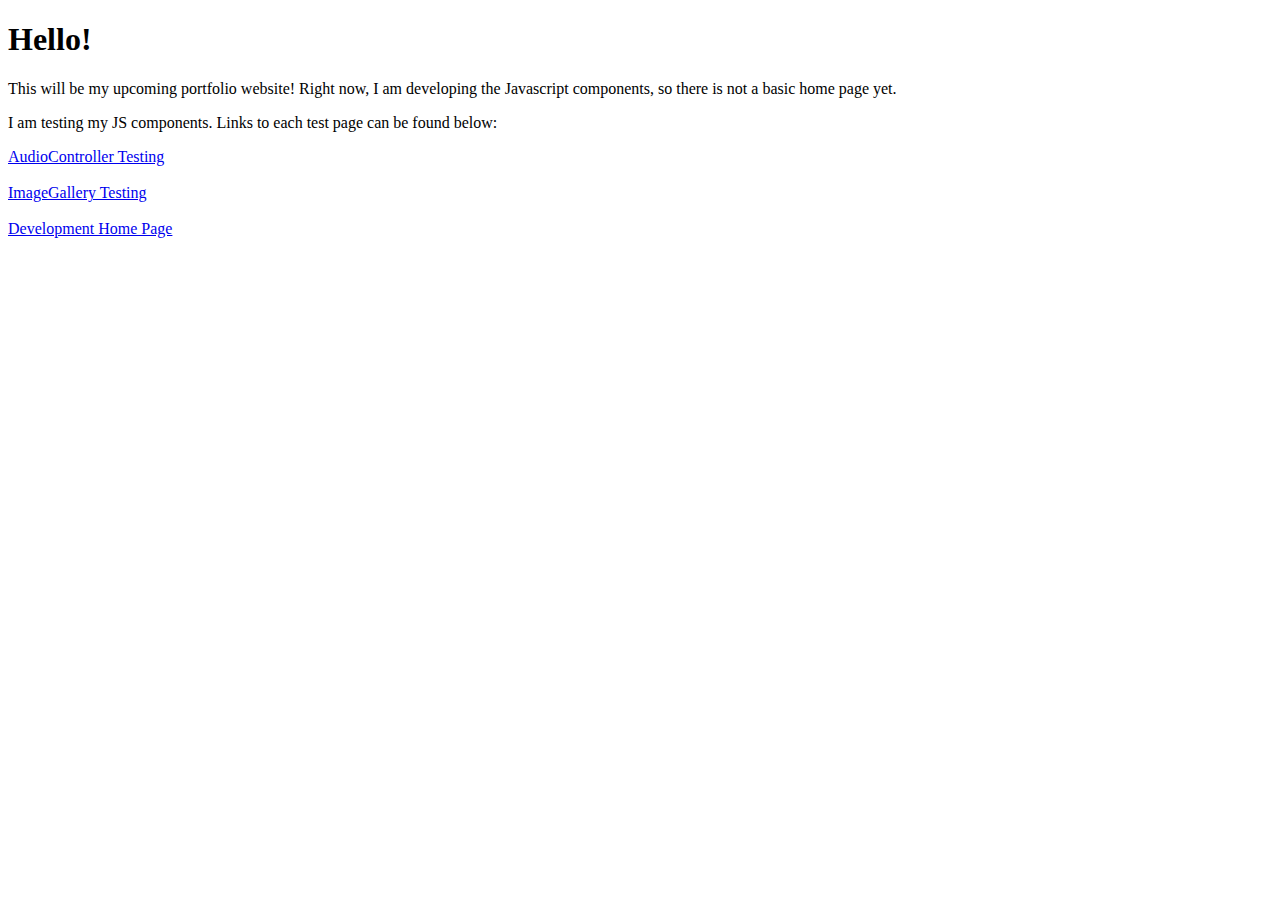
==== index.html @ dca65e17 "Remove auto redirect" ====
<!DOCTYPE html>
<html>
    <head>
        <link rel="icon" type="image/x-icon" href="favicon.ico">
    </head>
    <body>
        <h1>
            Hello!
        </h1>
        <p>
            This will be my upcoming portfolio website! Right now, I am
            developing the Javascript components, so there is not a basic home
            page yet.
        </p>
        <p>
            I am testing my JS components. Links to each test page can be found
            below:
        </p>

        <p>
            <a href="./testing/AudioControllerTesting.html">
                AudioController Testing
            </a>
            <br><br>

            <a href="./testing/ImageGalleryTesting.html">
                ImageGallery Testing
            </a>
            <br><br>
            
            <a href="./home.html">
                Development Home Page
            </a>
        </p>
    </body>
</html>
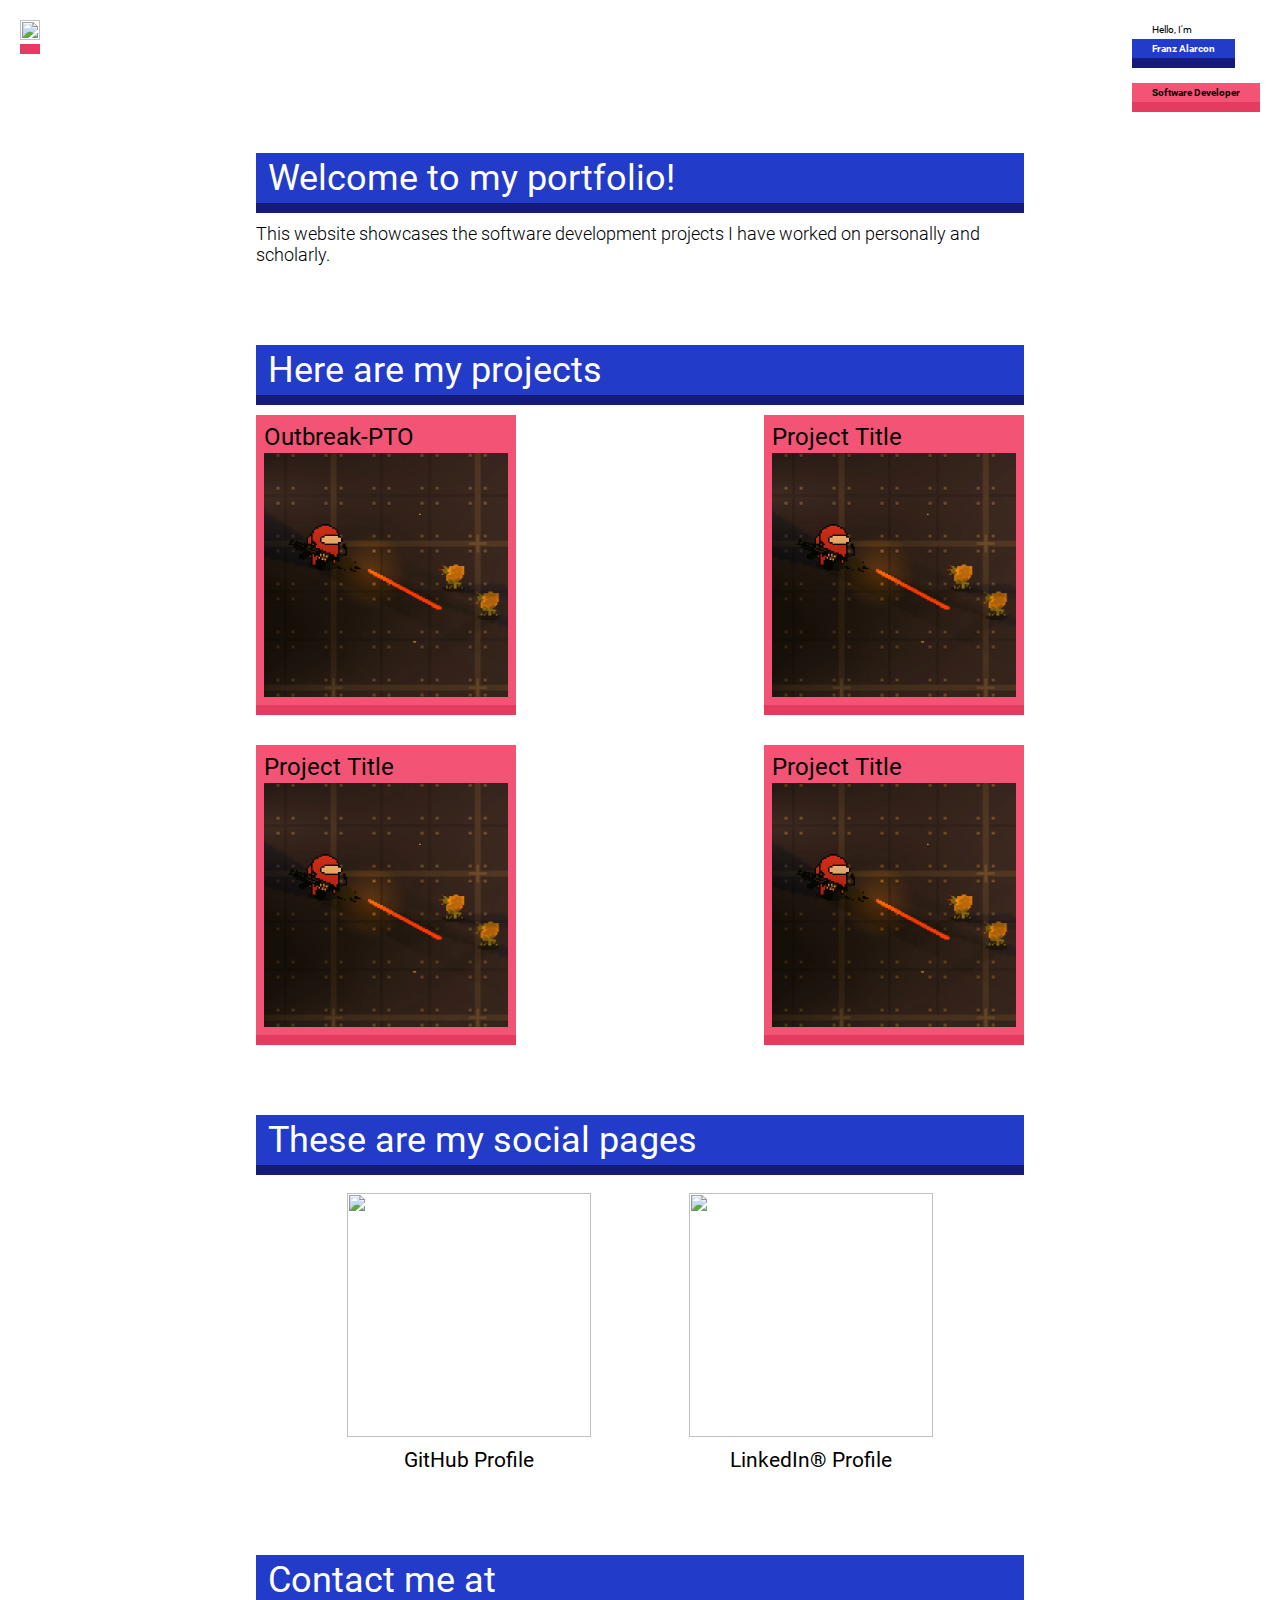
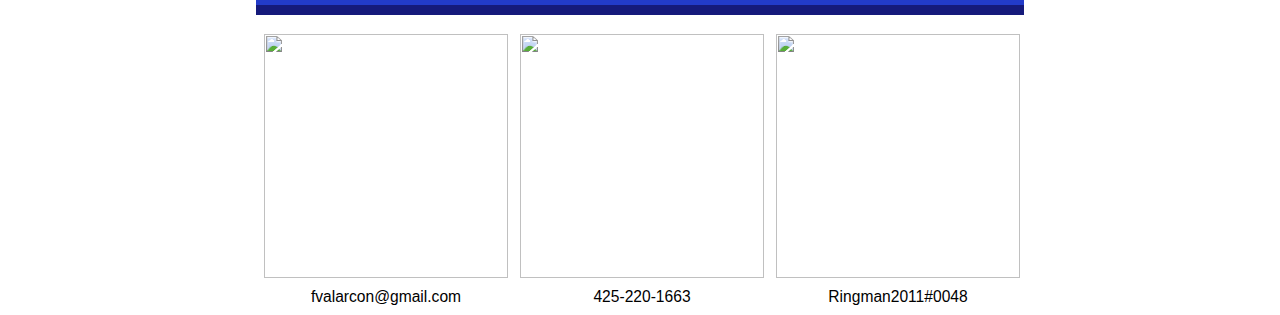
==== commit fad9b0be: "Make profile image dynamic and center" ====
--- a/index.html
+++ b/index.html
@@ -1,36 +1,207 @@
 <!DOCTYPE html>
 <html>
     <head>
-        <link rel="icon" type="image/x-icon" href="favicon.ico">
+        <link rel="stylesheet" href="./style/global-style.css">
+        <script type="module" src="index.js"></script>
     </head>
+
     <body>
-        <h1>
-            Hello!
-        </h1>
-        <p>
-            This will be my upcoming portfolio website! Right now, I am
-            developing the Javascript components, so there is not a basic home
-            page yet.
-        </p>
-        <p>
-            I am testing my JS components. Links to each test page can be found
-            below:
-        </p>
-
-        <p>
-            <a href="./testing/AudioControllerTesting.html">
-                AudioController Testing
-            </a>
-            <br><br>
-
-            <a href="./testing/ImageGalleryTesting.html">
-                ImageGallery Testing
-            </a>
-            <br><br>
-            
-            <a href="./home.html">
-                Development Home Page
-            </a>
-        </p>
+        <header id="home-page-header">
+            <div id="home-banner-container">
+                <div id="home-banner-img-container">
+                    <img id="home-banner-img" 
+                        src="./resources/images/home-page/profile-img.jpg">
+                </div>
+                <div id="home-banner-text">
+                    <h1 id="home-banner-text-intro">
+                        Hello, I'm
+                    </h1>
+                    <h1 id="home-banner-text-name">
+                        Franz Alarcon
+                    </h1>
+                    <h1 id="home-banner-text-profession">
+                        Software Developer
+                    </h1>
+                </div>
+            </div>
+        </header>
+
+        <main class="main-section">
+            <div id="main-about-me" class="main-section-group">
+                <p><br></p>
+                <h2 class="main-section-header">
+                    Welcome to my portfolio!
+                </h2>
+                <p>
+                    This website showcases the software development projects I
+                    have worked on personally and scholarly. 
+                </p>
+            </div>
+
+            <div id="home-page-projects" class="main-section-group">
+                <h2 class="main-section-header">
+                    Here are my projects
+                </h2>
+
+                <div id="project-listings" class="project-listings">
+                    <div class="info-card-container">
+                        <a href="./projects/outbreak-pto.html" 
+                            class="info-card project-card grow-shade-on-hover">
+                            <h3 class="project-title">
+                                Outbreak-PTO
+                            </h3>
+                            <div class="project-image-container">
+                                <img src="./resources/images/home-page/project-outbreakpot-thumbnail.png" 
+                                    alt="Thumbnail image for Outbreak-PTO project." 
+                                    class="project-image">
+                            </div>
+                            <p class="project-description">
+                                A top-down action shooter game built with the 
+                                Unity Engine.
+                            </p>
+                        </a>
+                    </div>
+                    <div class="info-card-container">
+                        <a href="" 
+                            class="info-card project-card grow-shade-on-hover">
+                            <h3 class="project-title">
+                                Project Title
+                            </h3>
+                            <div class="project-image-container">
+                                <img src="./resources/images/home-page/project-outbreakpot-thumbnail.png" 
+                                    alt="Thumbnail image for Outbreak-PTO project." 
+                                    class="project-image">
+                            </div>
+                            <p class="project-description">
+                                Description Text
+                            </p>
+                        </a>
+                    </div>
+                    <div class="info-card-container">
+                        <a href="" 
+                            class="info-card project-card grow-shade-on-hover">
+                            <h3 class="project-title">
+                                Project Title
+                            </h3>
+                            <div class="project-image-container">
+                                <img src="./resources/images/home-page/project-outbreakpot-thumbnail.png" 
+                                    alt="Thumbnail image for Outbreak-PTO project." 
+                                    class="project-image">
+                            </div>
+                            <p class="project-description">
+                                Description Text
+                            </p>
+                        </a>
+                    </div>
+                    <div class="info-card-container">
+                        <a href="" 
+                            class="info-card project-card grow-shade-on-hover">
+                            <h3 class="project-title">
+                                Project Title
+                            </h3>
+                            <div class="project-image-container">
+                                <img src="./resources/images/home-page/project-outbreakpot-thumbnail.png" 
+                                    alt="Thumbnail image for Outbreak-PTO project." 
+                                    class="project-image">
+                            </div>
+                            <p class="project-description">
+                                Description Text
+                            </p>
+                        </a>
+                    </div>
+                </div>
+                
+            </div>
+
+            <div id="main-social-links" class="main-section-group">
+                <h2 class="main-section-header">
+                    These are my social pages
+                </h2>
+
+                <div id="main-socials-container">
+                    <div class="info-card-container">
+                        <a href="https://github.com/Ringman3640"
+                            target="_blank"
+                            class="info-card social-card grow-shade-on-hover">
+                            <div class="social-card-logo-container">
+                                <img src="./resources/images/home-page/github-logo.png"
+                                    class="social-card-logo">
+                            </div>
+                            <h3 class="social-card-text">
+                                GitHub Profile
+                            </h3>
+                        </a>
+                    </div>
+                    <div class="info-card-container">
+                        <a href="https://www.linkedin.com/in/franz-alarcon/"
+                            target="_blank"
+                            class="info-card social-card grow-shade-on-hover">
+                            <div class="social-card-logo-container">
+                                <img src="./resources/images/home-page/linkedin-logo.png"
+                                    class="social-card-logo">
+                            </div>
+                            <h3 class="social-card-text">
+                                LinkedIn&reg Profile
+                            </h3>
+                        </a>
+                    </div>
+                </div>
+
+            </div>
+
+            <div id="main-contact-info">
+                <h2 class="main-section-header">
+                    Contact me at
+                </h2>
+
+                <div id="main-contact-container">
+                    <div class="info-card-container">
+                        <button class="info-card contact-card copy-clipboard-button
+                                grow-shade-on-hover"
+                            data-clipboard-text="fvalarcon@gmail.com">
+                            <div class="social-card-logo-container">
+                                <img src="./resources/images/home-page/email-icon.png"
+                                    class="social-card-logo">
+                            </div>
+                            <h3 class="social-card-text">
+                                fvalarcon@gmail.com
+                            </h3>
+                        </button>
+                    </div>
+                    <div class="info-card-container">
+                        <button class="info-card contact-card copy-clipboard-button
+                                grow-shade-on-hover"
+                            data-clipboard-text="425-220-1663">
+                            <div class="social-card-logo-container">
+                                <img src="./resources/images/home-page/phone-icon.png"
+                                    class="social-card-logo">
+                            </div>
+                            <h3 class="social-card-text">
+                                425-220-1663
+                            </h3>
+                        </button>
+                    </div>
+                    <div class="info-card-container">
+                        <button class="info-card contact-card copy-clipboard-button
+                                grow-shade-on-hover"
+                            data-clipboard-text="Ringman2011#0048">
+                            <div class="social-card-logo-container">
+                                <img src="./resources/images/home-page/discord-logo.png"
+                                    class="social-card-logo">
+                            </div>
+                            <h3 class="social-card-text">
+                                Ringman2011#0048
+                            </h3>
+                        </button>
+                    </div>
+                </div>
+
+                
+            </div>
+        </main>
+
+        <footer>
+
+        </footer>
     </body>
 </html>--- a/style/global-style.css
+++ b/style/global-style.css
@@ -0,0 +1,589 @@
+/*
+Global Style Sheet
+Style sheet for general use on all website pages.
+Author: Franz Alarcon
+*/
+
+/* Fonts */
+@font-face {
+    font-family: "Roboto";
+    src: url(../resources/fonts/roboto/Roboto-Bold.ttf);
+    font-weight: 700;
+}
+@font-face {
+    font-family: "Roboto";
+    src: url(../resources/fonts/roboto/Roboto-BoldItalic.ttf);
+    font-weight: 700;
+    font-style: italic;
+}
+@font-face {
+    font-family: "Roboto";
+    src: url(../resources/fonts/roboto/Roboto-Medium.ttf);
+    font-weight: 500;
+}
+@font-face {
+    font-family: "Roboto";
+    src: url(../resources/fonts/roboto/Roboto-MediumItalic.ttf);
+    font-weight: 500;
+    font-style: italic;
+}
+@font-face {
+    font-family: "Roboto";
+    src: url(../resources/fonts/roboto/Roboto-Regular.ttf);
+    font-weight: 400;
+}
+@font-face {
+    font-family: "Roboto";
+    src: url(../resources/fonts/roboto/Roboto-Italic.ttf);
+    font-weight: 400;
+    font-style: italic;
+}
+@font-face {
+    font-family: "Roboto";
+    src: url(../resources/fonts/roboto/Roboto-Light.ttf);
+    font-weight: 300;
+}
+@font-face {
+    font-family: "Roboto";
+    src: url(../resources/fonts/roboto/Roboto-LightItalic.ttf);
+    font-weight: 300;
+    font-style: italic;
+}
+
+
+/* Root Variables */
+:root {
+    /* Color pallete taken from */
+    /* https://colors.dopely.top/inside-colors/blue-color-palette-inspirations-with-names-and-hex-codes/ */
+
+    --primary-color-light: #223BC9;
+    --primary-color-dark: #151A7B;
+    --secondary-color-light: #f35476;
+    --secondary-color-dark: #E63B60;
+    --primary-background-color: white;
+
+    --pale-background: rgba(255, 255, 255, 0.3);
+
+    --default-padding-size: 8px;
+    
+    --pop-shadow-offset: 10px;
+    --popped-text-side-padding: 12px;
+}
+
+
+/* Global Reset */
+* {
+    position: relative;
+    box-sizing: border-box;
+    margin: 0px;
+    padding: 0px;
+    border: 0px;
+    outline: 0px;
+}
+
+
+/* Common Element Defaults */
+body {
+    font-family: "Roboto", sans-serif;
+    font-weight: normal;
+    font-size: 18px;
+    margin: 0px;
+    overflow-x:hidden;
+    overflow-y:auto;
+}
+
+h1, h2, h3, h4, h5, h6 {
+    font-weight: normal;
+}
+
+p {
+    font-size: 18px;
+    font-weight: lighter;
+}
+
+.main-section {
+    width: 60vw;
+    margin: auto;
+}
+
+.main-section-group {
+    margin-bottom: 30px;
+}
+
+.main-section-group > h3 {
+    color: var(--primary-color-dark);
+}
+
+.table-listing {
+    table-layout: fixed;
+}
+
+.table-listing tr {
+    margin: 100px;
+}
+
+.table-listing th {
+    width: 200px;
+    font-weight: normal;
+    font-size: 20px;
+    color: var(--primary-color-light);
+    text-align: left;
+}
+
+.table-listing td {
+    font-weight: lighter;
+}
+
+div.header-underline {
+    width: min(400px, 100%);
+    border-bottom: solid 2px var(--secondary-color-light);
+}
+
+div.section-row-combiner {
+    display: flex;
+}
+
+div.section-row-combiner > div {
+    flex-grow: 1;
+}
+
+.button-1 {
+    background-color: var(--primary-color-light);
+    display: inline-block;
+    width: fit-content;
+    font-size: 18px;
+    font-weight: normal;
+    text-align: center;
+    text-decoration: none;
+    color: inherit;
+    padding: 10px;
+    transition: all 0.2s linear;
+    cursor: pointer;
+}
+
+.button-1 p {
+    font-weight: normal;
+}
+
+.button-1:hover {
+    filter: brightness(50%);
+}
+
+.page-banner {
+    width: 100%;
+
+}
+
+
+/* Effects */
+.grow-shade-on-hover {
+    position: absolute;
+    z-index: 0;
+    transition: transform 0.1s ease-in-out;
+    box-shadow: none;
+}
+
+.grow-shade-on-hover:hover {
+    z-index: 1;
+    transform: scale(1.04);
+    box-shadow: 0px 0px 5px black;
+}
+
+/* ImageGallery */
+div.image-gallery-container {
+    background-color: var(--secondary-color-light);
+    padding: var(--default-padding-size);
+}
+
+div.image-gallery {
+    background-color:rgba(99, 99, 99, 0.3);
+    display: flex;
+    flex-wrap: wrap;
+    gap: 2px;
+    border-width: 0px;
+}
+
+.image-gallery > .image-container {
+    background-color: rgba(255, 255, 255, 0.3);
+    backdrop-filter: blur(1px);
+    width: 8vw;
+    height: 8vw;
+    padding: 2px;
+    flex-grow: 1;
+    cursor: pointer;
+}
+
+.image-gallery > .image-container:hover {
+    background-color: rgba(255, 255, 255, 0.4);
+    filter: brightness(2);
+}
+
+.image-container > img {
+    width: 100%;
+    height: 100%;
+    object-fit: cover;
+}
+
+img.pixel-art {
+    image-rendering: pixelated;
+}
+
+.image-viewer {
+    background-color: rgba(0, 0, 0, 0.9);
+    backdrop-filter: blur(3px);
+    position: fixed;
+    top: 0;
+    left: 0;
+    height: 100vh;
+    width: 100vw;
+    overflow-y: scroll;
+}
+
+.image-viewer > .image-viewer-frame {
+    display: flex;
+    justify-content: center;
+    height: 100%;
+    width: 100%;
+}
+
+.image-viewer-frame > img.gallery-image {
+    width: 80%;
+    height: 80%;
+    object-fit: contain;
+    transform: translateY(calc((100vh - 100%) / 2));
+}
+
+.image-viewer-frame > img.pixel-art {
+    image-rendering: pixelated;
+}
+
+.image-viewer > .image-viewer-prev,
+.image-viewer > .image-viewer-next {
+    position: fixed;
+    background-color: rgba(255, 255, 255, 0);
+    border-width: 0px;
+    height: max(8vw, 8vh);
+    width: max(5vw, 5vh);
+    top: 50%;
+    transform: translateY(-50%);
+    transition: background-color 0.2s linear;  
+    cursor: pointer;
+}
+
+.image-viewer > .image-viewer-prev:hover,
+.image-viewer > .image-viewer-next:hover {
+    background-color: rgba(255, 255, 255, 0.3);
+}
+
+.image-viewer > .image-viewer-prev:disabled,
+.image-viewer > .image-viewer-next:disabled {
+    display: none;
+}
+
+.image-viewer > .image-viewer-prev {
+    left: 0;
+}
+
+.image-viewer > .image-viewer-next {
+    right: 0;
+}
+
+.image-viewer > .image-viewer-exit {
+    position: fixed;
+    background-color: rgba(255, 255, 255, 0);
+    border-width: 0px;
+    width: max(5vw, 5vh);
+    height: max(5vw, 5vh);
+    top: 0;
+    right: 0;
+    transition: background-color 0.2s linear;
+    cursor: pointer;
+}
+
+.image-viewer > .image-viewer-exit:hover {
+    background-color: rgba(255, 255, 255, 0.3);
+}
+
+.image-viewer-exit > svg {
+    width: 60%;
+    height: 60%;
+}
+
+
+
+/* PageBuilder */
+#virtual-tour-control-box {
+    position: fixed;
+    display: block;
+    background-color: var(--pale-background);
+    backdrop-filter: blur(5px);
+    width: 300px;
+    height: 80px;
+    left: 50px;
+    bottom: 0;
+    padding: var(--default-padding-size);
+    border-top: solid 4px var(--primary-color-light);
+}
+
+#virtual-tour-button-group {
+    display: flex;
+    justify-content: space-between;
+    margin-bottom: 10px;
+}
+
+.virtual-tour-control-button {
+    background-color: transparent;
+    width: 30px;
+    height: 30px;
+    padding: 2px;
+    transition: all 0.2s linear;
+}
+
+.virtual-tour-control-button:hover {
+    filter: brightness(50%);
+}
+
+#virtual-tour-icon-container {
+    width: 100%;
+    height: 100%;
+}
+
+#virtual-tour-icon-container > svg {
+    fill: var(--primary-color-light);
+}
+
+#virtual-tour-icon-container > svg > path {
+    fill: var(--primary-color-light);
+}
+
+#virtual-tour-icon-container[data-enabled="false"] > svg {
+    fill: rgba(99, 99, 99, 1);
+}
+
+#virtual-tour-icon-container[data-enabled="false"] > svg > path {
+    fill: rgba(99, 99, 99, 1);
+}
+
+#virtual-tour-time-slider {
+    width: 100%;
+}
+
+#virtual-tour-startup-button {
+    background-color: var(--secondary-color-light);
+}
+
+
+/* Home Page */
+:root {
+    --banner-height: 800px;
+
+    --card-width: 260px;
+    --card-height: 290px;
+}
+
+#home-page-header {
+    background-color: none;
+    left: 0;
+    width: 100vw;
+    padding: 0px;
+    margin: 0px;
+}
+
+#home-banner-container {
+    display: flex;
+    justify-content: space-between;
+    flex-direction: row;
+    width: 100vw;
+    padding: 20px;
+}
+
+#home-banner-img-container {
+    height: 100%;
+    overflow: hidden;
+    padding-bottom: var(--pop-shadow-offset);
+}
+
+#home-banner-img {
+    align-self: flex-end;
+    width: 100%;
+    height: 100%;
+    object-fit: cover;
+    box-shadow: 0px var(--pop-shadow-offset) 0px var(--secondary-color-dark);
+}
+
+#home-banner-text {
+    height: 100%;
+    padding-bottom: var(--pop-shadow-offset);
+}
+
+#home-banner-text-intro,
+#home-banner-text-name,
+#home-banner-text-profession {
+    font-size: 10px;
+    display: block;
+    width: max-content;
+    padding: 4px 20px;
+}
+
+#home-banner-text-intro {
+    background-color: white;
+}
+
+#home-banner-text-name {
+    color: white;
+    font-weight: bold;
+    background-color: var(--primary-color-light);
+    box-shadow: 0px var(--pop-shadow-offset) 0px var(--primary-color-dark);
+    margin-bottom: 25px;
+}
+
+#home-banner-text-profession {
+    color: black;
+    font-weight: bold;
+    background-color: var(--secondary-color-light);
+    box-shadow: 0px var(--pop-shadow-offset) 0px var(--secondary-color-dark);
+    float: right;
+}
+
+.main-section-group {
+    margin-bottom: 80px;
+}
+
+.main-section-header {
+    background-color: var(--primary-color-light);
+    box-shadow: 0px var(--pop-shadow-offset) 0px var(--primary-color-dark);
+    color: white;
+    font-size: 36px;
+    padding: 4px var(--popped-text-side-padding);
+    margin-bottom: 20px;
+}
+
+.info-card-container {
+    display: block;
+    width: var(--card-width);
+    height: var(--card-height);
+    text-decoration: none;
+    color: inherit;
+}
+
+.info-card {
+    position: absolute;
+    background-color: var(--secondary-color-light);
+    width: var(--card-width);
+    height: var(--card-height);
+    padding: var(--default-padding-size);
+    overflow: hidden;
+    text-decoration: none;
+    color: inherit;
+}
+
+div.project-listings {
+    display: flex;
+    gap: 10px;
+    row-gap: 40px;
+    justify-content: space-between;
+    flex-wrap: wrap;
+    width: 100%;
+    height: max-content;
+    margin: auto;
+}
+
+a.project-card {
+    position: absolute;
+    background-color: var(--secondary-color-light);
+    box-shadow: 0px var(--pop-shadow-offset) 0px var(--secondary-color-dark);
+    width: var(--card-width);
+    height: var(--card-height);
+    padding: var(--default-padding-size);
+    overflow: hidden;
+    text-decoration: none;
+    color: inherit;
+}
+
+a.project-card:hover {
+    height: max-content;
+    box-shadow: 0px var(--pop-shadow-offset) 0px var(--secondary-color-dark), 
+        0px 0px 5px black;
+}
+
+h3.project-title {
+    font-size: 24px;
+    height: 30px;
+}
+
+div.project-image-container {
+    box-sizing: border-box;
+    width: calc((260px - var(--default-padding-size) * 2));
+    height: calc((260px - var(--default-padding-size) * 2));
+    margin: auto;
+}
+
+img.project-image {
+    width: 100%;
+    height: 100%;
+    object-fit: cover;
+}
+
+p.project-description {
+    margin-top: 10px;
+}
+
+#main-socials-container {
+    display: flex;
+    justify-content: space-evenly;
+}
+
+div.social-card-container {
+    display: block;
+    width: var(--card-width);
+    height: var(--card-height);
+    text-decoration: none;
+    color: inherit;
+}
+
+a.social-card {
+    background-color: var(--primary-background-color);
+}
+
+div.social-card-logo-container {
+    box-sizing: border-box;
+    width: calc((260px - var(--default-padding-size) * 2));
+    height: calc((260px - var(--default-padding-size) * 2));
+    margin: auto;
+}
+
+img.social-card-logo {
+    width: 100%;
+    height: 100%;
+    object-fit: contain;
+}
+
+h3.social-card-text {
+    text-align: center;
+    padding-top: 10px;
+}
+
+#main-contact-container {
+    display: flex;
+    justify-content: space-evenly;
+}
+
+button.contact-card {
+    background-color: var(--primary-background-color);
+    cursor: pointer;
+}
+
+/* Outbreak-PTO Project Page */
+#video-trailer-container {
+    position: relative;
+    padding-bottom: 56.25%;
+    height: 0;
+}
+
+#video-trailer {
+    position: absolute;
+    width: 100%;
+    height: 100%;
+    left: 0;
+    top: 0;
+}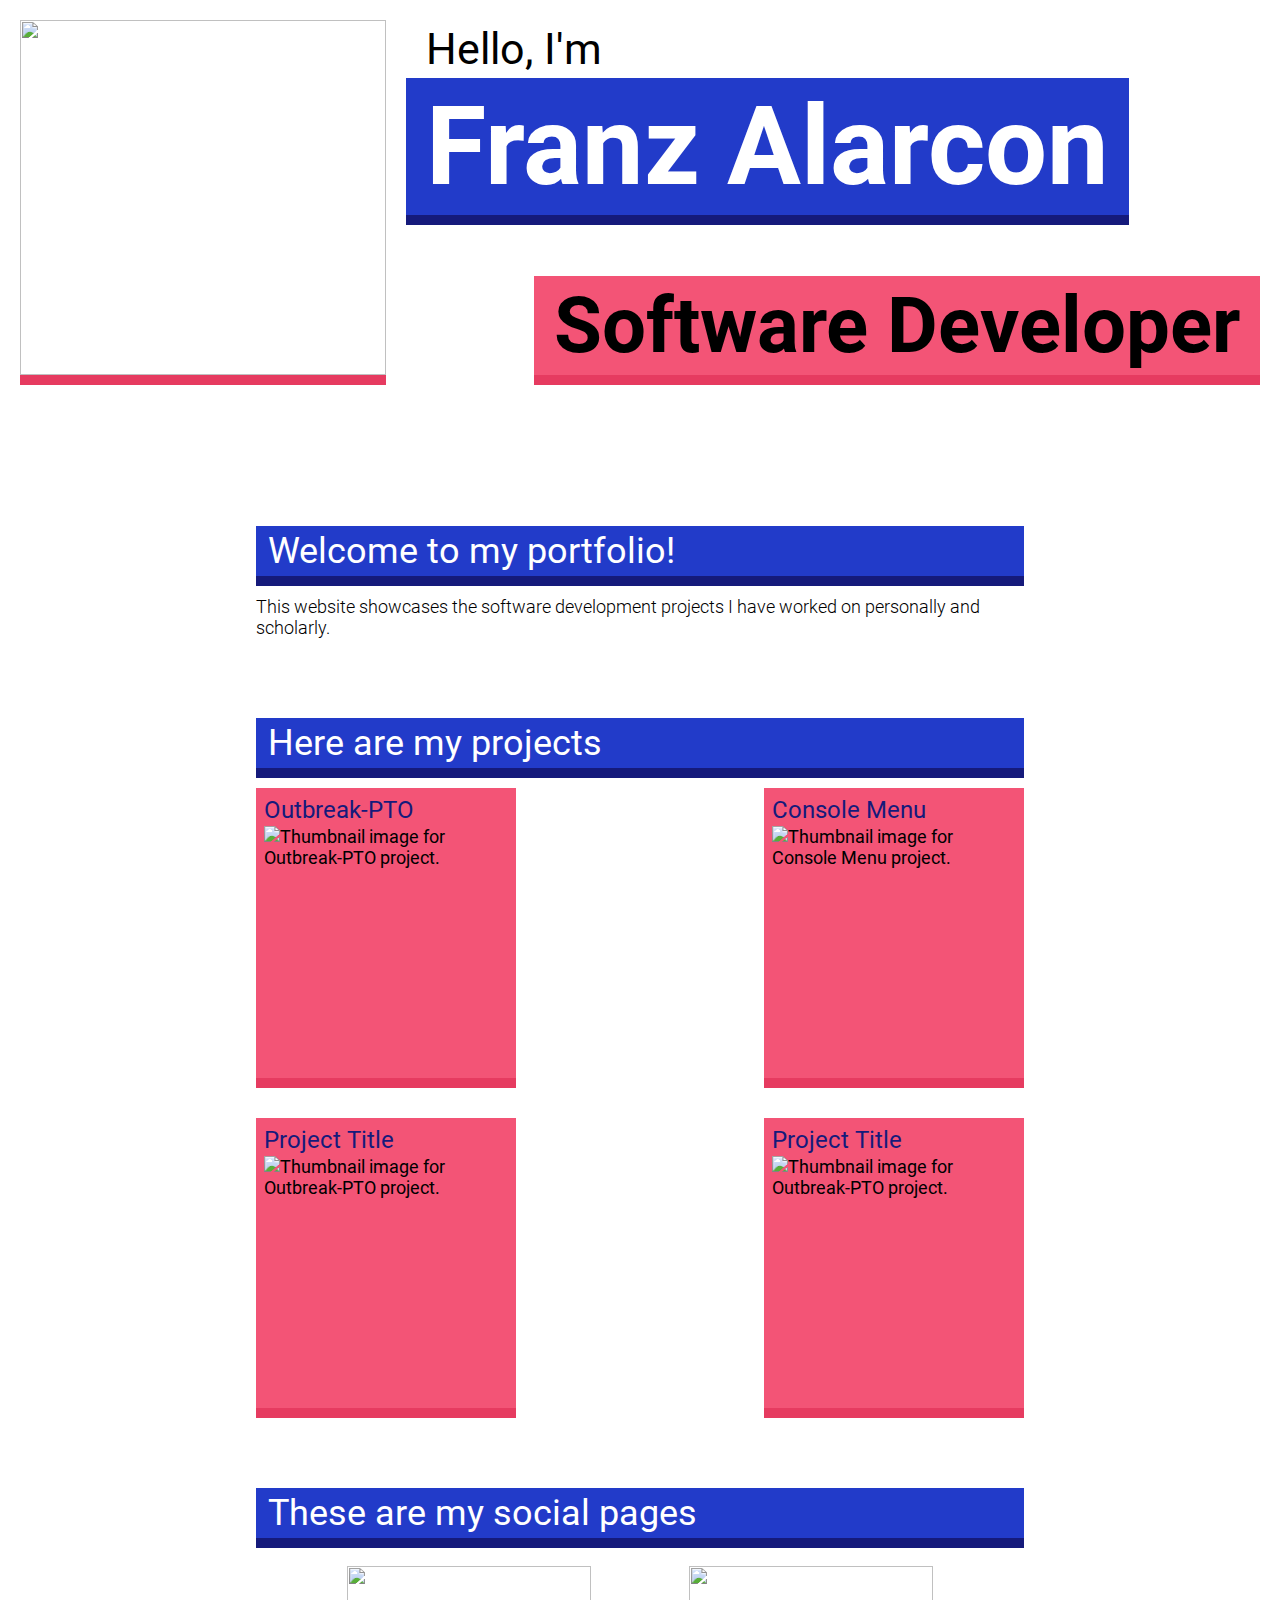
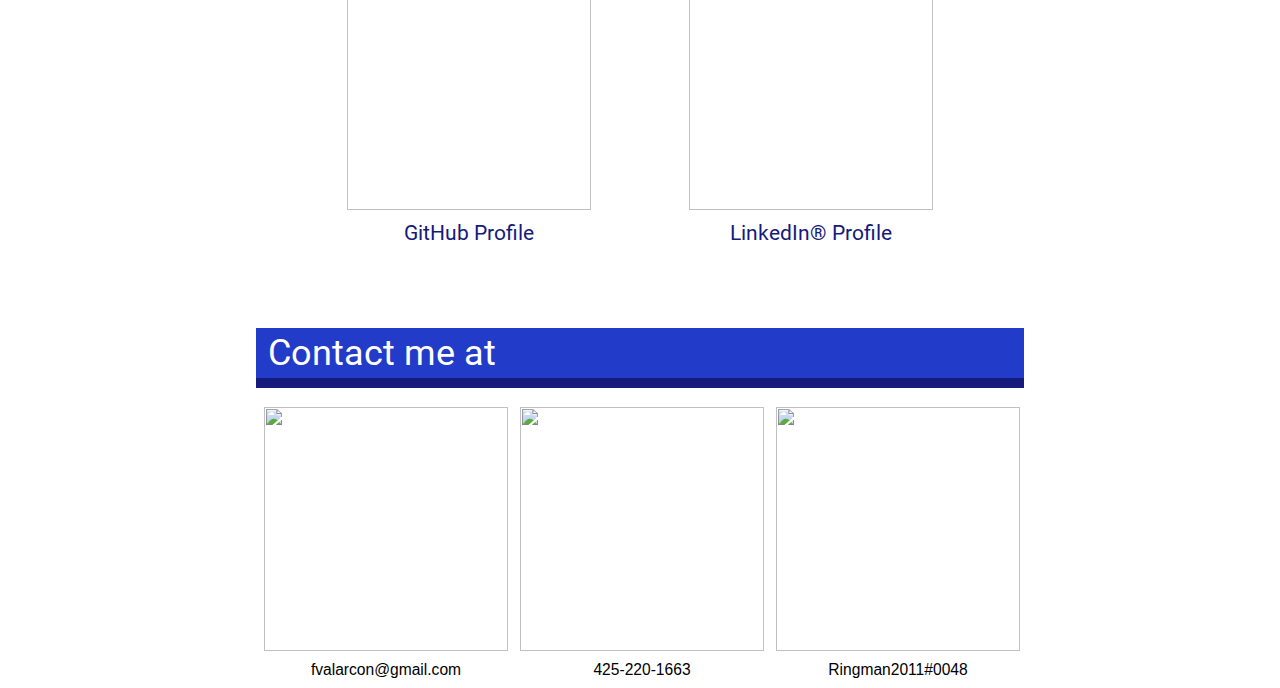
==== commit 194d0244: "Add fading effect to home page" ====
--- a/index.html
+++ b/index.html
@@ -6,6 +6,8 @@
     </head>
 
     <body>
+        <div id="page-hider"></div>
+
         <header id="home-page-header">
             <div id="home-banner-container">
                 <div id="home-banner-img-container">
@@ -51,7 +53,7 @@
                                 Outbreak-PTO
                             </h3>
                             <div class="project-image-container">
-                                <img src="./resources/images/home-page/project-outbreakpot-thumbnail.png" 
+                                <img src="./resources/images/home-page/project-outbreakpto-thumbnail.png" 
                                     alt="Thumbnail image for Outbreak-PTO project." 
                                     class="project-image">
                             </div>
@@ -62,13 +64,29 @@
                         </a>
                     </div>
                     <div class="info-card-container">
+                        <a href="./projects/console-menu.html" 
+                            class="info-card project-card grow-shade-on-hover">
+                            <h3 class="project-title">
+                                Console Menu
+                            </h3>
+                            <div class="project-image-container">
+                                <img src="./resources/images/home-page/project-conu-thumbnail.png" 
+                                    alt="Thumbnail image for Console Menu project." 
+                                    class="project-image">
+                            </div>
+                            <p class="project-description">
+                                A console-based C++ GUI for Windows.
+                            </p>
+                        </a>
+                    </div>
+                    <div class="info-card-container">
                         <a href="" 
                             class="info-card project-card grow-shade-on-hover">
                             <h3 class="project-title">
                                 Project Title
                             </h3>
                             <div class="project-image-container">
-                                <img src="./resources/images/home-page/project-outbreakpot-thumbnail.png" 
+                                <img src="./resources/images/home-page/project-outbreakpto-thumbnail.png" 
                                     alt="Thumbnail image for Outbreak-PTO project." 
                                     class="project-image">
                             </div>
@@ -84,23 +102,7 @@
                                 Project Title
                             </h3>
                             <div class="project-image-container">
-                                <img src="./resources/images/home-page/project-outbreakpot-thumbnail.png" 
-                                    alt="Thumbnail image for Outbreak-PTO project." 
-                                    class="project-image">
-                            </div>
-                            <p class="project-description">
-                                Description Text
-                            </p>
-                        </a>
-                    </div>
-                    <div class="info-card-container">
-                        <a href="" 
-                            class="info-card project-card grow-shade-on-hover">
-                            <h3 class="project-title">
-                                Project Title
-                            </h3>
-                            <div class="project-image-container">
-                                <img src="./resources/images/home-page/project-outbreakpot-thumbnail.png" 
+                                <img src="./resources/images/home-page/project-outbreakpto-thumbnail.png" 
                                     alt="Thumbnail image for Outbreak-PTO project." 
                                     class="project-image">
                             </div>
--- a/style/global-style.css
+++ b/style/global-style.css
@@ -65,7 +65,7 @@
     --pale-background: rgba(255, 255, 255, 0.3);
 
     --default-padding-size: 8px;
-    
+
     --pop-shadow-offset: 10px;
     --popped-text-side-padding: 12px;
 }
@@ -101,6 +101,27 @@
     font-weight: lighter;
 }
 
+#page-hider {
+    position: fixed;
+    background-color: white;
+    left: 0;
+    top: 0;
+    width: 100vw;
+    height: 100vh;
+    z-index: 999;
+    opacity: 1;
+    transition: opacity 0.5s linear;
+}
+
+.center-image {
+    display: block;
+    margin: auto;
+}
+
+.header-section {
+    margin-bottom: 20px;
+}
+
 .main-section {
     width: 60vw;
     margin: auto;
@@ -110,7 +131,7 @@
     margin-bottom: 30px;
 }
 
-.main-section-group > h3 {
+.main-section-group h3 {
     color: var(--primary-color-dark);
 }
 
@@ -134,44 +155,64 @@
     font-weight: lighter;
 }
 
-div.header-underline {
+div.section-underline {
     width: min(400px, 100%);
     border-bottom: solid 2px var(--secondary-color-light);
 }
 
 div.section-row-combiner {
     display: flex;
+    gap: 10px;
 }
 
 div.section-row-combiner > div {
-    flex-grow: 1;
-}
-
-.button-1 {
-    background-color: var(--primary-color-light);
+    flex: 1;
+}
+
+.button-1, .button-2 {
     display: inline-block;
     width: fit-content;
     font-size: 18px;
     font-weight: normal;
     text-align: center;
     text-decoration: none;
+    padding: 10px;
+    transition: all 0.1s linear;
+    cursor: pointer;
+}
+
+.button-1 p, .button-2 p {
+    font-weight: normal;
+}
+
+.button-1:hover, .button-2:hover {
+    filter: brightness(50%);
+}
+
+.button-1 {
+    background-color: var(--primary-color-light);
+    box-shadow: 0px var(--pop-shadow-offset) 0px var(--primary-color-dark);
+    color: white;
+}
+
+.button-2 {
+    background-color: var(--secondary-color-light);
+    box-shadow: 0px var(--pop-shadow-offset) 0px var(--secondary-color-dark);
     color: inherit;
-    padding: 10px;
-    transition: all 0.2s linear;
-    cursor: pointer;
-}
-
-.button-1 p {
-    font-weight: normal;
-}
-
-.button-1:hover {
-    filter: brightness(50%);
 }
 
 .page-banner {
     width: 100%;
-
+}
+
+#resources-container {
+    display: flex;
+    gap: 10px;
+    margin-bottom: 30px;
+}
+
+#resources-container #virtual-tour-startup-container {
+    margin-left: auto;
 }
 
 
@@ -188,6 +229,7 @@
     transform: scale(1.04);
     box-shadow: 0px 0px 5px black;
 }
+
 
 /* ImageGallery */
 div.image-gallery-container {
@@ -368,8 +410,31 @@
     width: 100%;
 }
 
-#virtual-tour-startup-button {
-    background-color: var(--secondary-color-light);
+#nav-bar-container {
+    display: flex;
+    background-color: var(--primary-color-light);
+    width: 100vw;
+    box-shadow: 0px var(--pop-shadow-offset) 0px var(--primary-color-dark);
+    margin-bottom: var(--pop-shadow-offset);
+}
+
+#nav-bar-container a {
+    background-color: inherit;
+    box-shadow: 0px var(--pop-shadow-offset) 0px var(--primary-color-dark);
+    text-decoration: none;
+    transition: all 0.1s linear;
+}
+
+#nav-bar-container a:hover {
+    filter: brightness(50%);
+}
+
+#nav-bar-container h2 {
+    color: white;
+    margin-top: 20px;
+    margin-bottom: 20px;
+    margin-left: 40px;
+    margin-right: 40px;
 }
 
 
@@ -387,6 +452,7 @@
     width: 100vw;
     padding: 0px;
     margin: 0px;
+    margin-bottom: 100px;
 }
 
 #home-banner-container {
@@ -434,7 +500,7 @@
     font-weight: bold;
     background-color: var(--primary-color-light);
     box-shadow: 0px var(--pop-shadow-offset) 0px var(--primary-color-dark);
-    margin-bottom: 25px;
+    margin-bottom: 80px;
 }
 
 #home-banner-text-profession {
@@ -586,4 +652,19 @@
     height: 100%;
     left: 0;
     top: 0;
+}
+
+/* Console Menu Project Page */
+#console-menu-header {
+    background-color: black;
+    padding: 50px;
+}
+
+#conu-page-image {
+    display: block;
+    margin: auto;
+}
+
+#conu-demonstration img {
+    height: 30vw;
 }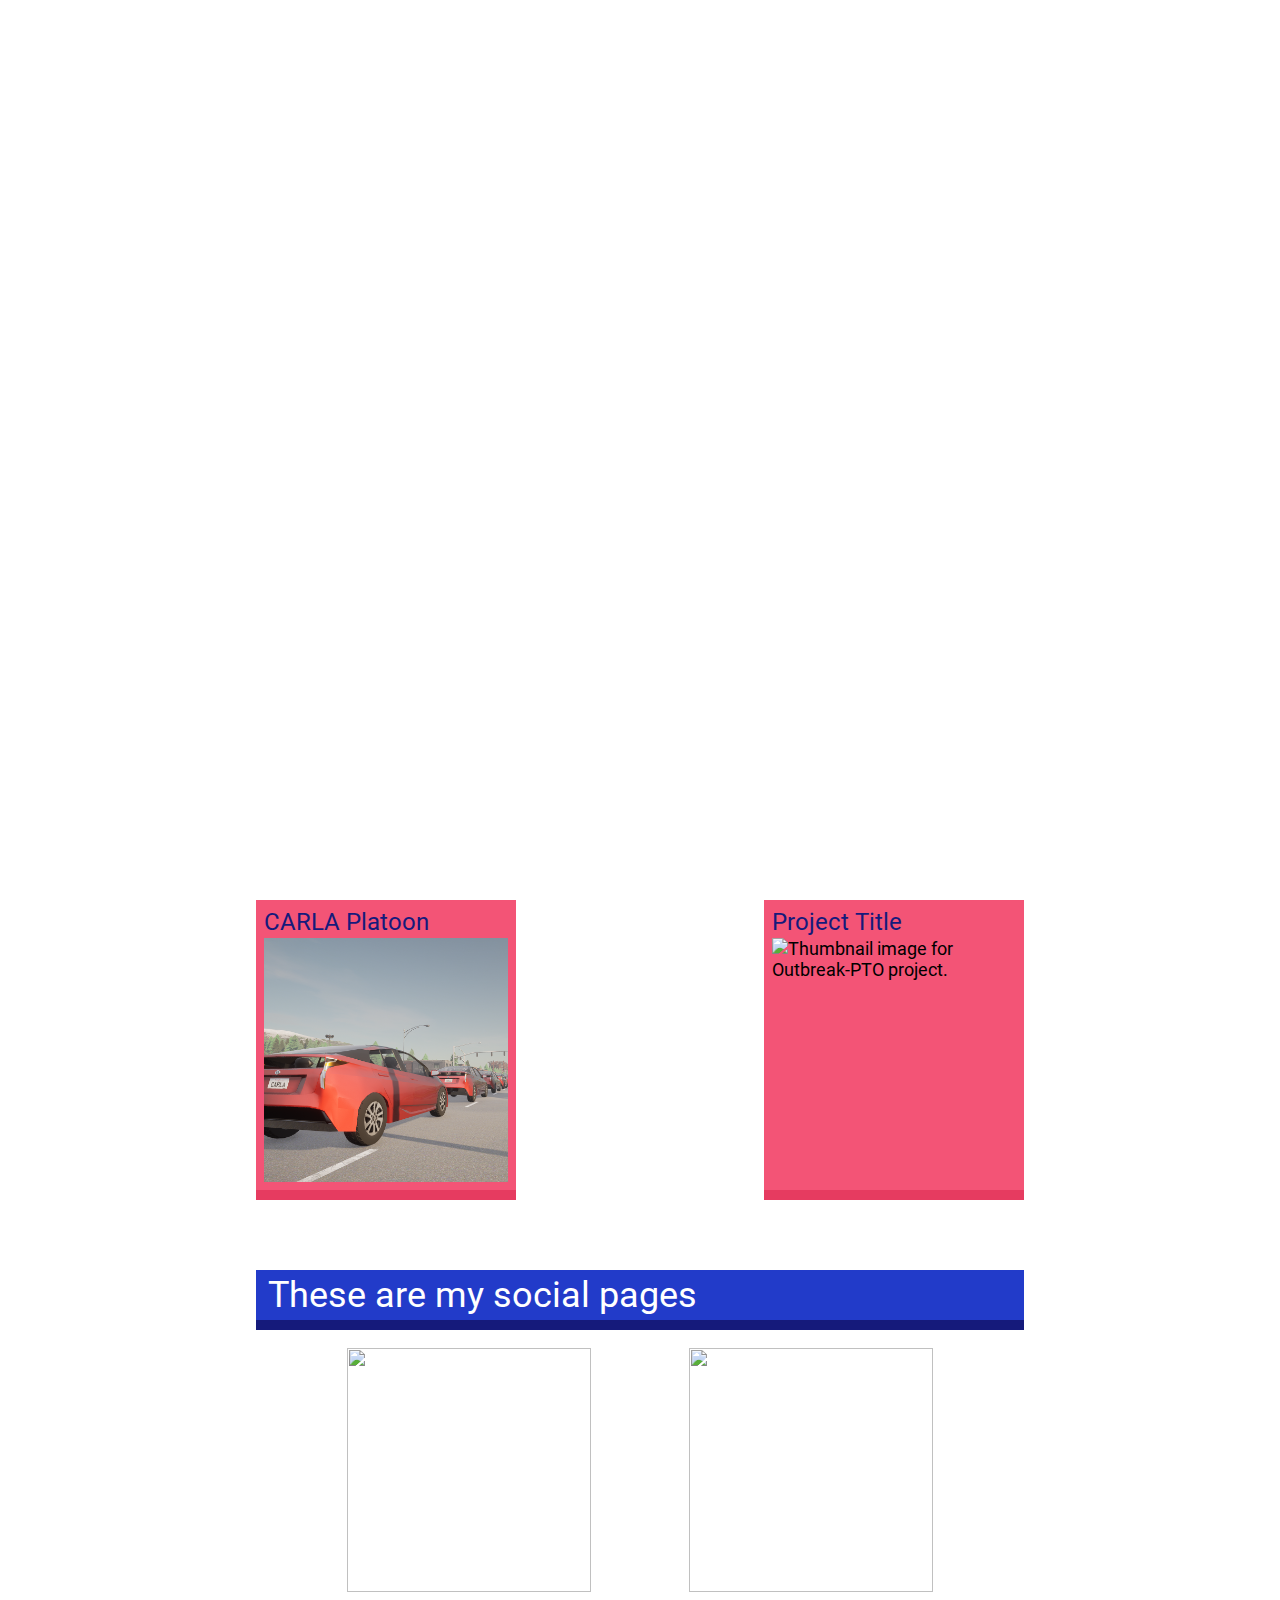
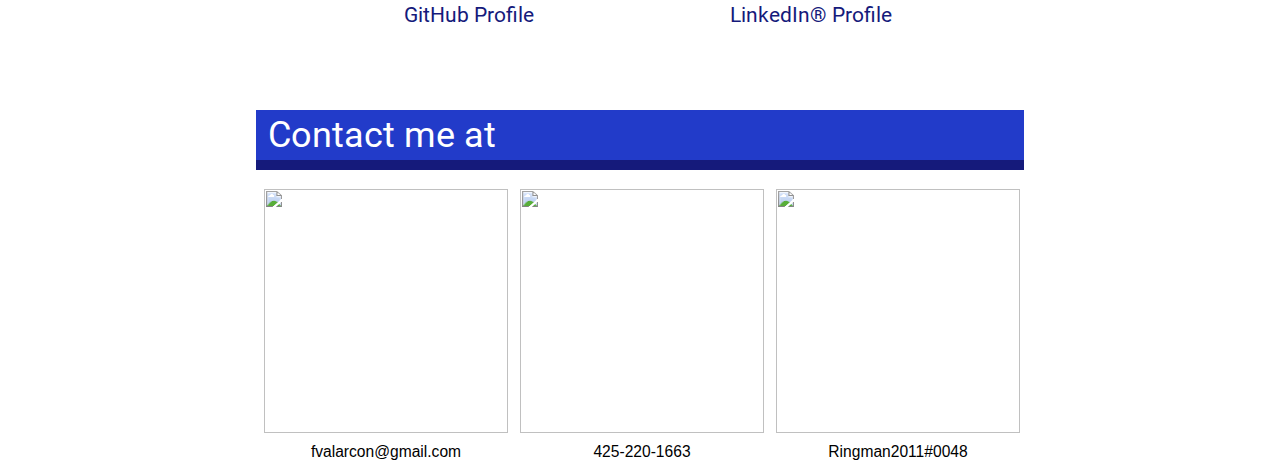
==== commit f00a9273: "Update project info section format" ====
--- a/index.html
+++ b/index.html
@@ -80,18 +80,19 @@
                         </a>
                     </div>
                     <div class="info-card-container">
-                        <a href="" 
-                            class="info-card project-card grow-shade-on-hover">
-                            <h3 class="project-title">
-                                Project Title
-                            </h3>
-                            <div class="project-image-container">
-                                <img src="./resources/images/home-page/project-outbreakpto-thumbnail.png" 
-                                    alt="Thumbnail image for Outbreak-PTO project." 
-                                    class="project-image">
-                            </div>
-                            <p class="project-description">
-                                Description Text
+                        <a href="./projects/carla-platoon.html" 
+                            class="info-card project-card grow-shade-on-hover">
+                            <h3 class="project-title">
+                                CARLA Platoon System
+                            </h3>
+                            <div class="project-image-container">
+                                <img src="./resources/images/home-page/carla-platoon-thumbnail.png" 
+                                    alt="Thumbnail image for CARLA Platoon System project." 
+                                    class="project-image">
+                            </div>
+                            <p class="project-description">
+                                An automated platooning system in the CARLA
+                                simulator.
                             </p>
                         </a>
                     </div>
--- a/style/global-style.css
+++ b/style/global-style.css
@@ -58,8 +58,10 @@
 
     --primary-color-light: #223BC9;
     --primary-color-dark: #151A7B;
+    --primary-color-pale: #d0d1e4;
     --secondary-color-light: #f35476;
     --secondary-color-dark: #E63B60;
+    --secondary-color-pale: #fad8df;
     --primary-background-color: white;
 
     --pale-background: rgba(255, 255, 255, 0.3);
@@ -110,7 +112,8 @@
     height: 100vh;
     z-index: 999;
     opacity: 1;
-    transition: opacity 0.5s linear;
+    transition: opacity 0.05s linear;
+    pointer-events: none;
 }
 
 .center-image {
@@ -135,38 +138,85 @@
     color: var(--primary-color-dark);
 }
 
-.table-listing {
+div.section-underline {
+    width: min(400px, 100%);
+    border-bottom: solid 2px var(--secondary-color-light);
+}
+
+div.section-row-combiner {
+    display: flex;
+    gap: 10px;
+}
+
+div.section-row-combiner > div {
+    flex-shrink: 1;
+}
+
+div.section-row-combiner div.section-underline {
+    width: 100%;
+}
+
+div.project-info-container {
+    display: flex;
+    justify-content: space-between;
+    gap: 40px;
+}
+
+div.project-info-group {
+    width: 500px;
+}
+
+div.project-info-group div.section-underline {
+    width: 100%;
+}
+
+.project-info-listing {
+    width: 100%;
     table-layout: fixed;
-}
-
-.table-listing tr {
-    margin: 100px;
-}
-
-.table-listing th {
-    width: 200px;
+    border-collapse: collapse;
+}
+
+.project-info-listing > .row {
+    display: flex;
+    border-bottom: solid 1px var(--primary-color-pale);
+    padding-top: 5px;
+    padding-bottom: 5px;
+}
+
+.project-info-listing > .row:first-child {
+    border-top: none;
+}
+
+.project-info-listing > .row:last-child {
+    border-bottom: none;
+}
+
+.project-info-listing > .row > h3 {
+    flex: 1;
     font-weight: normal;
     font-size: 20px;
     color: var(--primary-color-light);
     text-align: left;
-}
-
-.table-listing td {
+    vertical-align: top;
+}
+
+.project-info-listing > .row > ul {
+    flex: 1
+}
+
+.project-info-listing li {
     font-weight: lighter;
-}
-
-div.section-underline {
-    width: min(400px, 100%);
-    border-bottom: solid 2px var(--secondary-color-light);
-}
-
-div.section-row-combiner {
-    display: flex;
-    gap: 10px;
-}
-
-div.section-row-combiner > div {
-    flex: 1;
+    list-style: none;
+    margin-left: 0;
+    padding-left: 1em;
+}
+
+.project-info-listing li:before {
+    display: inline-block;
+    content: "-";
+    width: 1em;
+    margin-left: -1em;
+    font-weight: lighter;
 }
 
 .button-1, .button-2 {
@@ -257,6 +307,14 @@
 
 .image-gallery > .image-container:hover {
     background-color: rgba(255, 255, 255, 0.4);
+    filter: brightness(2);
+}
+
+.registered-image {
+    cursor: pointer;
+}
+
+.registered-image:hover {
     filter: brightness(2);
 }
 
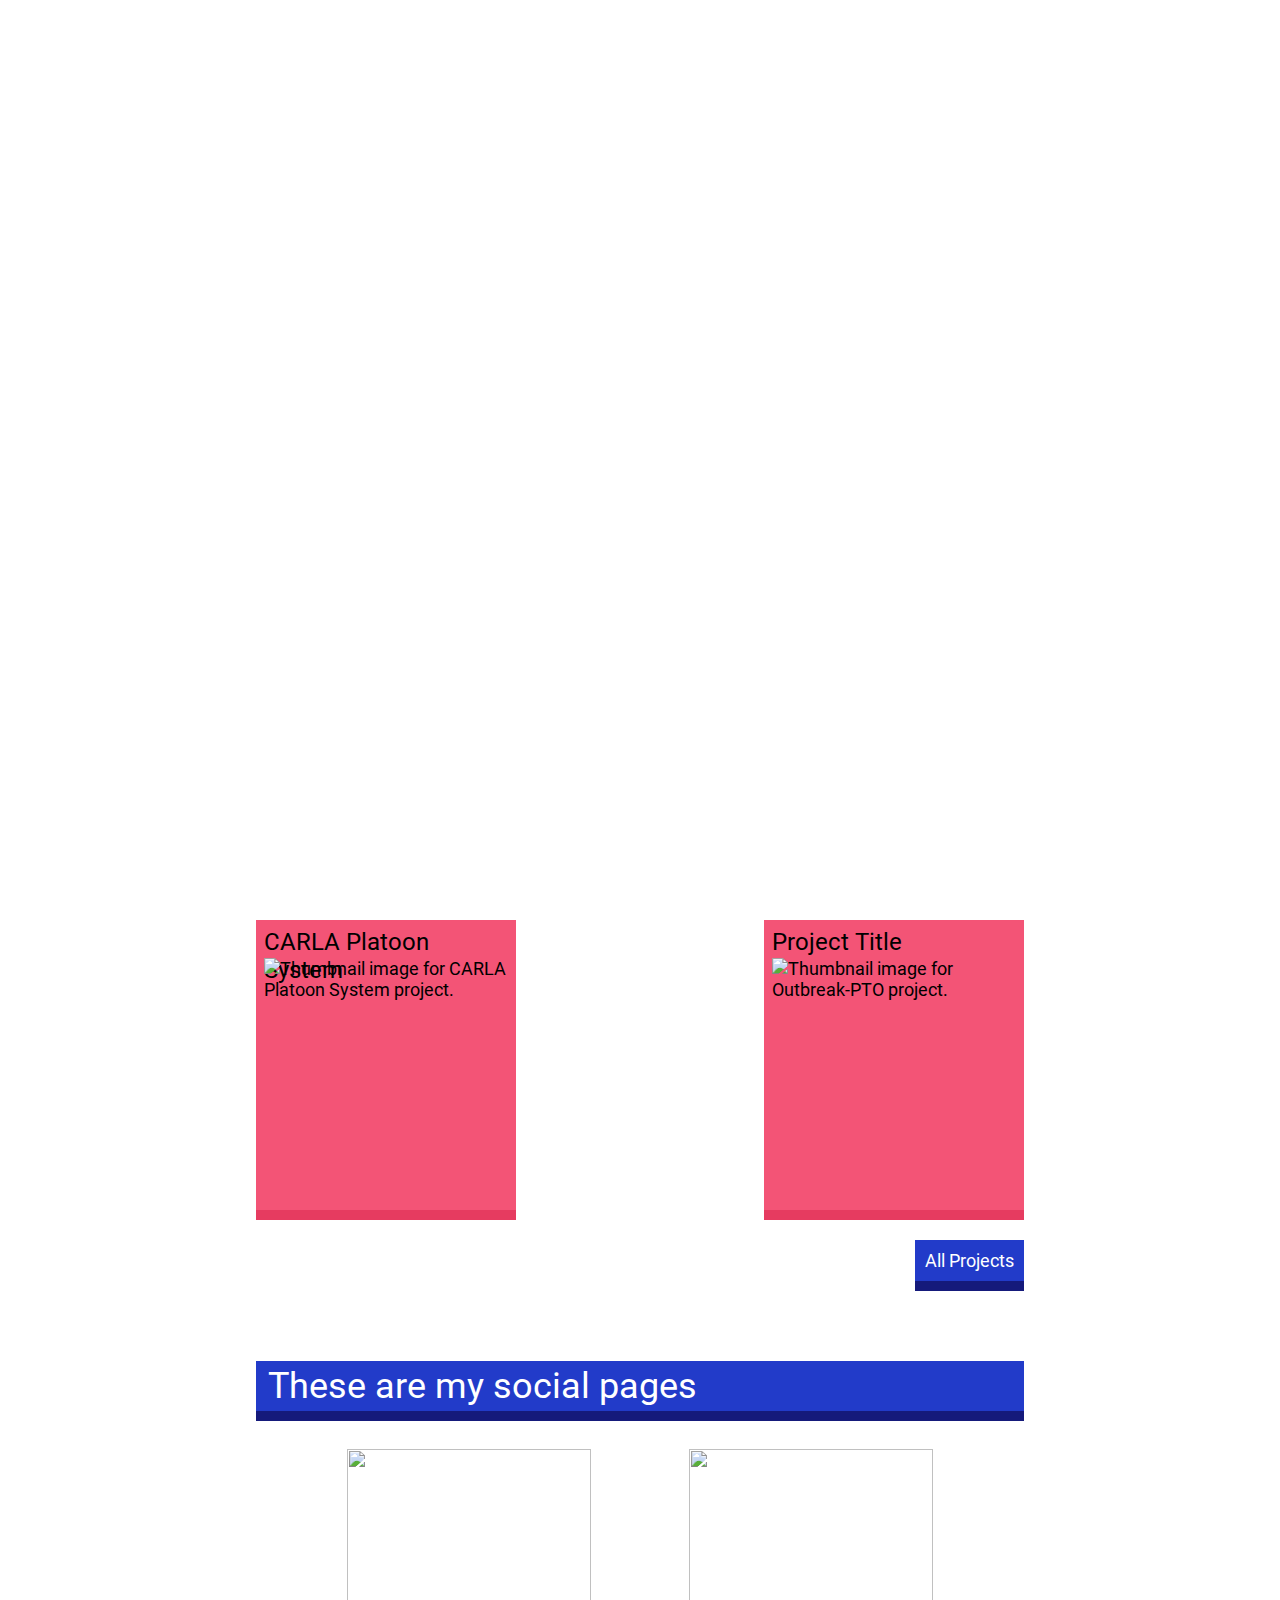
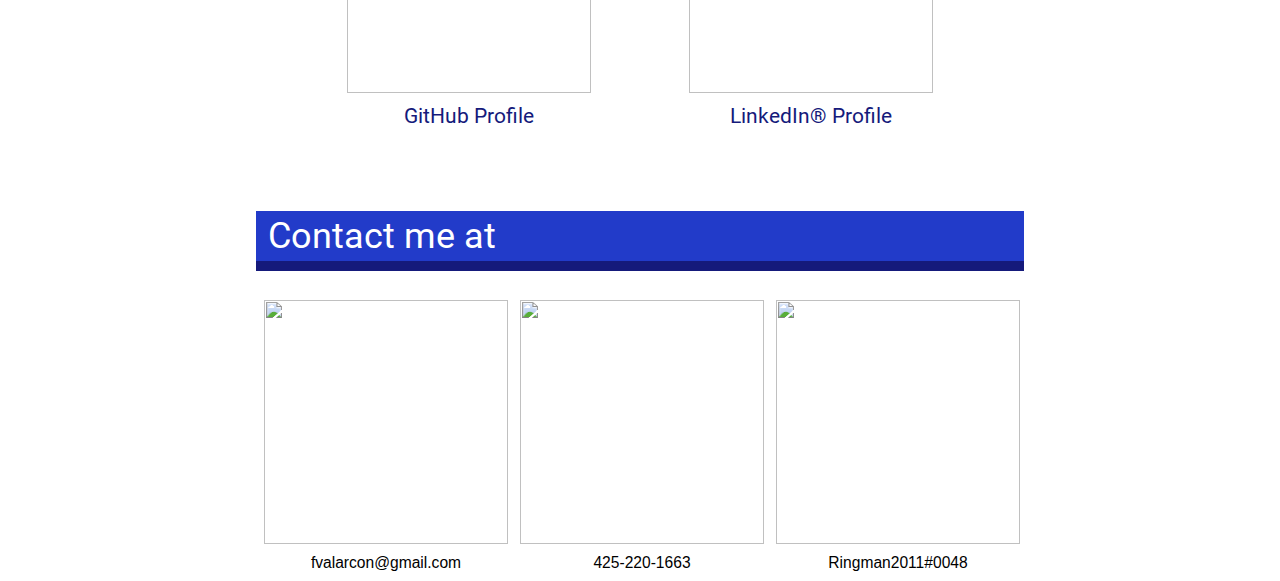
==== commit 86e2b889: "Divide global-style.css into individual css files" ====
--- a/index.html
+++ b/index.html
@@ -1,7 +1,9 @@
 <!DOCTYPE html>
 <html>
     <head>
-        <link rel="stylesheet" href="./style/global-style.css">
+        <title>Franz Alarcon</title>
+        <link rel="stylesheet" href="/style/global-style.css">
+        <link rel="stylesheet" href="/style/index.css">
         <script type="module" src="index.js"></script>
     </head>
 
@@ -53,7 +55,7 @@
                                 Outbreak-PTO
                             </h3>
                             <div class="project-image-container">
-                                <img src="./resources/images/home-page/project-outbreakpto-thumbnail.png" 
+                                <img src="/resources/images/project-thumbnails/project-outbreakpto-thumbnail.png" 
                                     alt="Thumbnail image for Outbreak-PTO project." 
                                     class="project-image">
                             </div>
@@ -70,7 +72,7 @@
                                 Console Menu
                             </h3>
                             <div class="project-image-container">
-                                <img src="./resources/images/home-page/project-conu-thumbnail.png" 
+                                <img src="/resources/images/project-thumbnails/project-conu-thumbnail.png" 
                                     alt="Thumbnail image for Console Menu project." 
                                     class="project-image">
                             </div>
@@ -86,7 +88,7 @@
                                 CARLA Platoon System
                             </h3>
                             <div class="project-image-container">
-                                <img src="./resources/images/home-page/carla-platoon-thumbnail.png" 
+                                <img src="/resources/images/project-thumbnails/carla-platoon-thumbnail.png" 
                                     alt="Thumbnail image for CARLA Platoon System project." 
                                     class="project-image">
                             </div>
@@ -103,7 +105,7 @@
                                 Project Title
                             </h3>
                             <div class="project-image-container">
-                                <img src="./resources/images/home-page/project-outbreakpto-thumbnail.png" 
+                                <img src="/resources/images/project-thumbnails/project-outbreakpto-thumbnail.png" 
                                     alt="Thumbnail image for Outbreak-PTO project." 
                                     class="project-image">
                             </div>
@@ -113,7 +115,15 @@
                         </a>
                     </div>
                 </div>
-                
+
+                <a href="/projects.html"
+                    class="button-1">
+                    <div>
+                        <p>
+                            All Projects
+                        </p>
+                    </div>
+                </a>
             </div>
 
             <div id="main-social-links" class="main-section-group">
--- a/style/global-style.css
+++ b/style/global-style.css
@@ -64,12 +64,14 @@
     --secondary-color-pale: #fad8df;
     --primary-background-color: white;
 
-    --pale-background: rgba(255, 255, 255, 0.3);
+    --pale-background: rgb(221, 221, 221);
 
     --default-padding-size: 8px;
 
     --pop-shadow-offset: 10px;
     --popped-text-side-padding: 12px;
+
+    --main-content-width: 60vw;
 }
 
 
@@ -126,7 +128,7 @@
 }
 
 .main-section {
-    width: 60vw;
+    width: var(--main-content-width);
     margin: auto;
 }
 
@@ -149,11 +151,7 @@
 }
 
 div.section-row-combiner > div {
-    flex-shrink: 1;
-}
-
-div.section-row-combiner div.section-underline {
-    width: 100%;
+    flex: 1;
 }
 
 div.project-info-container {
@@ -408,7 +406,6 @@
     width: 60%;
     height: 60%;
 }
-
 
 
 /* PageBuilder */
@@ -496,233 +493,21 @@
 }
 
 
-/* Home Page */
-:root {
-    --banner-height: 800px;
-
-    --card-width: 260px;
-    --card-height: 290px;
-}
-
-#home-page-header {
-    background-color: none;
-    left: 0;
-    width: 100vw;
-    padding: 0px;
-    margin: 0px;
-    margin-bottom: 100px;
-}
-
-#home-banner-container {
-    display: flex;
-    justify-content: space-between;
-    flex-direction: row;
-    width: 100vw;
-    padding: 20px;
-}
-
-#home-banner-img-container {
-    height: 100%;
-    overflow: hidden;
-    padding-bottom: var(--pop-shadow-offset);
-}
-
-#home-banner-img {
-    align-self: flex-end;
-    width: 100%;
-    height: 100%;
-    object-fit: cover;
-    box-shadow: 0px var(--pop-shadow-offset) 0px var(--secondary-color-dark);
-}
-
-#home-banner-text {
-    height: 100%;
-    padding-bottom: var(--pop-shadow-offset);
-}
-
-#home-banner-text-intro,
-#home-banner-text-name,
-#home-banner-text-profession {
-    font-size: 10px;
+/* Secondary pages */
+#secondary-page-header {
+    width: var(--main-content-width);
+    margin: auto;
+}
+
+#secondary-page-text-banner {
+    font-size: 100px;
     display: block;
     width: max-content;
     padding: 4px 20px;
-}
-
-#home-banner-text-intro {
-    background-color: white;
-}
-
-#home-banner-text-name {
-    color: white;
-    font-weight: bold;
-    background-color: var(--primary-color-light);
-    box-shadow: 0px var(--pop-shadow-offset) 0px var(--primary-color-dark);
-    margin-bottom: 80px;
-}
-
-#home-banner-text-profession {
     color: black;
     font-weight: bold;
     background-color: var(--secondary-color-light);
     box-shadow: 0px var(--pop-shadow-offset) 0px var(--secondary-color-dark);
-    float: right;
-}
-
-.main-section-group {
+    margin-top: 40px;
     margin-bottom: 80px;
 }
-
-.main-section-header {
-    background-color: var(--primary-color-light);
-    box-shadow: 0px var(--pop-shadow-offset) 0px var(--primary-color-dark);
-    color: white;
-    font-size: 36px;
-    padding: 4px var(--popped-text-side-padding);
-    margin-bottom: 20px;
-}
-
-.info-card-container {
-    display: block;
-    width: var(--card-width);
-    height: var(--card-height);
-    text-decoration: none;
-    color: inherit;
-}
-
-.info-card {
-    position: absolute;
-    background-color: var(--secondary-color-light);
-    width: var(--card-width);
-    height: var(--card-height);
-    padding: var(--default-padding-size);
-    overflow: hidden;
-    text-decoration: none;
-    color: inherit;
-}
-
-div.project-listings {
-    display: flex;
-    gap: 10px;
-    row-gap: 40px;
-    justify-content: space-between;
-    flex-wrap: wrap;
-    width: 100%;
-    height: max-content;
-    margin: auto;
-}
-
-a.project-card {
-    position: absolute;
-    background-color: var(--secondary-color-light);
-    box-shadow: 0px var(--pop-shadow-offset) 0px var(--secondary-color-dark);
-    width: var(--card-width);
-    height: var(--card-height);
-    padding: var(--default-padding-size);
-    overflow: hidden;
-    text-decoration: none;
-    color: inherit;
-}
-
-a.project-card:hover {
-    height: max-content;
-    box-shadow: 0px var(--pop-shadow-offset) 0px var(--secondary-color-dark), 
-        0px 0px 5px black;
-}
-
-h3.project-title {
-    font-size: 24px;
-    height: 30px;
-}
-
-div.project-image-container {
-    box-sizing: border-box;
-    width: calc((260px - var(--default-padding-size) * 2));
-    height: calc((260px - var(--default-padding-size) * 2));
-    margin: auto;
-}
-
-img.project-image {
-    width: 100%;
-    height: 100%;
-    object-fit: cover;
-}
-
-p.project-description {
-    margin-top: 10px;
-}
-
-#main-socials-container {
-    display: flex;
-    justify-content: space-evenly;
-}
-
-div.social-card-container {
-    display: block;
-    width: var(--card-width);
-    height: var(--card-height);
-    text-decoration: none;
-    color: inherit;
-}
-
-a.social-card {
-    background-color: var(--primary-background-color);
-}
-
-div.social-card-logo-container {
-    box-sizing: border-box;
-    width: calc((260px - var(--default-padding-size) * 2));
-    height: calc((260px - var(--default-padding-size) * 2));
-    margin: auto;
-}
-
-img.social-card-logo {
-    width: 100%;
-    height: 100%;
-    object-fit: contain;
-}
-
-h3.social-card-text {
-    text-align: center;
-    padding-top: 10px;
-}
-
-#main-contact-container {
-    display: flex;
-    justify-content: space-evenly;
-}
-
-button.contact-card {
-    background-color: var(--primary-background-color);
-    cursor: pointer;
-}
-
-/* Outbreak-PTO Project Page */
-#video-trailer-container {
-    position: relative;
-    padding-bottom: 56.25%;
-    height: 0;
-}
-
-#video-trailer {
-    position: absolute;
-    width: 100%;
-    height: 100%;
-    left: 0;
-    top: 0;
-}
-
-/* Console Menu Project Page */
-#console-menu-header {
-    background-color: black;
-    padding: 50px;
-}
-
-#conu-page-image {
-    display: block;
-    margin: auto;
-}
-
-#conu-demonstration img {
-    height: 30vw;
-}--- a/style/index.css
+++ b/style/index.css
@@ -0,0 +1,206 @@
+:root {
+    --banner-height: 800px;
+
+    --card-width: 260px;
+    --card-height: 290px;
+}
+
+#home-page-header {
+    background-color: none;
+    left: 0;
+    width: 100vw;
+    padding: 0px;
+    margin: 0px;
+    margin-bottom: 100px;
+}
+
+#home-banner-container {
+    display: flex;
+    justify-content: space-between;
+    flex-direction: row;
+    width: 100vw;
+    padding: 20px;
+}
+
+#home-banner-img-container {
+    height: 100%;
+    overflow: hidden;
+    padding-bottom: var(--pop-shadow-offset);
+}
+
+#home-banner-img {
+    align-self: flex-end;
+    width: 100%;
+    height: 100%;
+    object-fit: cover;
+    box-shadow: 0px var(--pop-shadow-offset) 0px var(--secondary-color-dark);
+}
+
+#home-banner-text {
+    height: 100%;
+    padding-bottom: var(--pop-shadow-offset);
+}
+
+#home-banner-text-intro,
+#home-banner-text-name,
+#home-banner-text-profession {
+    font-size: 10px;
+    display: block;
+    width: max-content;
+    padding: 4px 20px;
+}
+
+#home-banner-text-intro {
+    background-color: white;
+}
+
+#home-banner-text-name {
+    color: white;
+    font-weight: bold;
+    background-color: var(--primary-color-light);
+    box-shadow: 0px var(--pop-shadow-offset) 0px var(--primary-color-dark);
+    margin-bottom: 80px;
+}
+
+#home-banner-text-profession {
+    color: black;
+    font-weight: bold;
+    background-color: var(--secondary-color-light);
+    box-shadow: 0px var(--pop-shadow-offset) 0px var(--secondary-color-dark);
+    float: right;
+}
+
+.main-section-group {
+    margin-bottom: 80px;
+}
+
+.main-section-header {
+    background-color: var(--primary-color-light);
+    box-shadow: 0px var(--pop-shadow-offset) 0px var(--primary-color-dark);
+    color: white;
+    font-size: 36px;
+    padding: 4px var(--popped-text-side-padding);
+    margin-bottom: 30px;
+}
+
+.info-card-container {
+    display: block;
+    width: var(--card-width);
+    height: var(--card-height);
+    text-decoration: none;
+    color: inherit;
+}
+
+.info-card {
+    position: absolute;
+    background-color: var(--secondary-color-light);
+    width: var(--card-width);
+    height: var(--card-height);
+    padding: var(--default-padding-size);
+    overflow: hidden;
+    text-decoration: none;
+    color: inherit;
+}
+
+#home-page-projects > .button-1 {
+    display: block;
+    margin-left: auto;
+}
+
+div.project-listings {
+    display: flex;
+    gap: 10px;
+    row-gap: 40px;
+    justify-content: space-between;
+    flex-wrap: wrap;
+    width: 100%;
+    height: max-content;
+    margin: auto;
+    margin-bottom: 30px;
+}
+
+a.project-card {
+    position: absolute;
+    background-color: var(--secondary-color-light);
+    box-shadow: 0px var(--pop-shadow-offset) 0px var(--secondary-color-dark);
+    width: var(--card-width);
+    height: var(--card-height);
+    padding: var(--default-padding-size);
+    overflow: hidden;
+    text-decoration: none;
+    color: inherit;
+}
+
+a.project-card:hover {
+    height: max-content;
+    box-shadow: 0px var(--pop-shadow-offset) 0px var(--secondary-color-dark), 
+        0px 0px 5px black;
+}
+
+h3.project-title {
+    color: black;
+    font-size: 24px;
+    height: 30px;
+}
+
+div.project-image-container {
+    box-sizing: border-box;
+    width: calc((260px - var(--default-padding-size) * 2));
+    height: calc((260px - var(--default-padding-size) * 2));
+    margin: auto;
+}
+
+img.project-image {
+    width: 100%;
+    height: 100%;
+    object-fit: cover;
+}
+
+p.project-description {
+    margin-top: 10px;
+}
+
+#main-socials-container {
+    display: flex;
+    justify-content: space-evenly;
+}
+
+div.social-card-container {
+    display: block;
+    width: var(--card-width);
+    height: var(--card-height);
+    text-decoration: none;
+    color: inherit;
+}
+
+a.social-card {
+    background-color: var(--primary-background-color);
+}
+
+div.social-card-logo-container {
+    box-sizing: border-box;
+    width: calc((260px - var(--default-padding-size) * 2));
+    height: calc((260px - var(--default-padding-size) * 2));
+    margin: auto;
+}
+
+img.social-card-logo {
+    width: 100%;
+    height: 100%;
+    object-fit: contain;
+}
+
+h3.social-card-text {
+    text-align: center;
+    padding-top: 10px;
+}
+
+#main-contact-container {
+    display: flex;
+    justify-content: space-evenly;
+}
+
+button.contact-card {
+    background-color: var(--primary-background-color);
+    cursor: pointer;
+}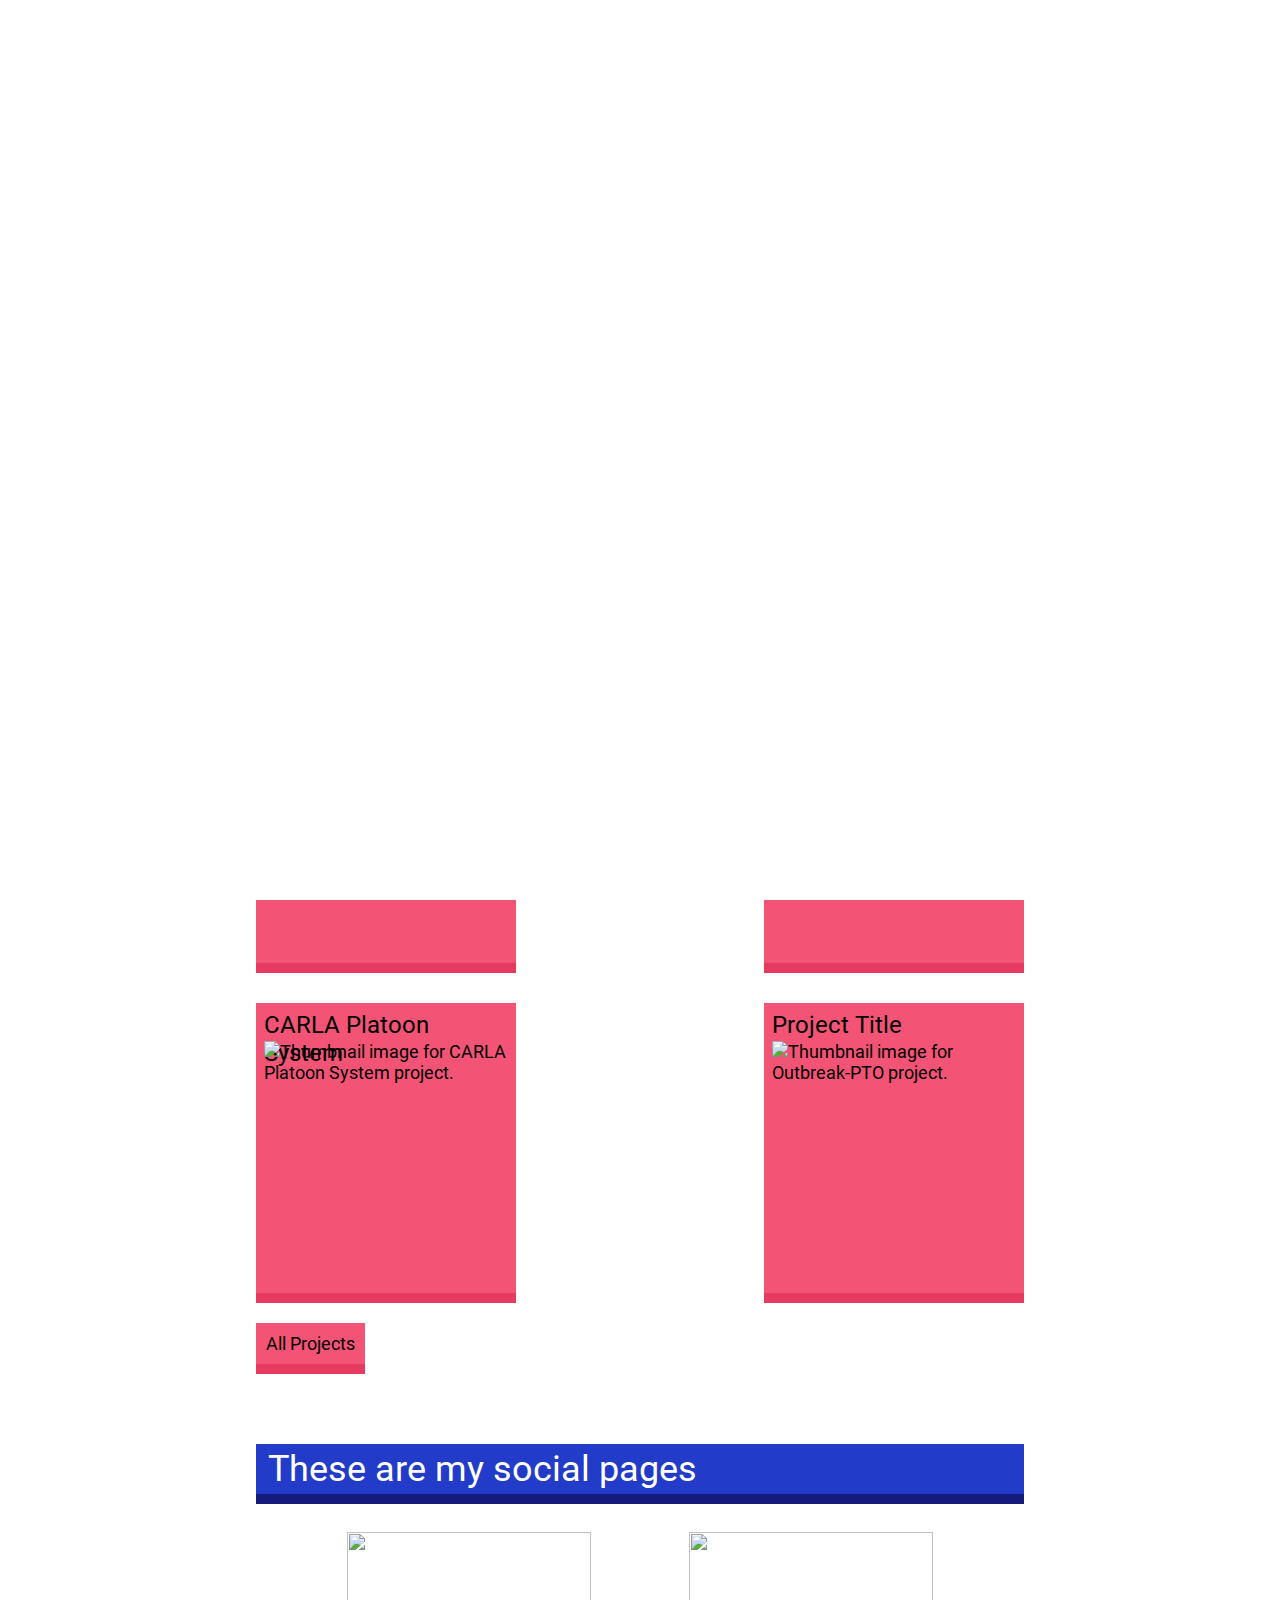
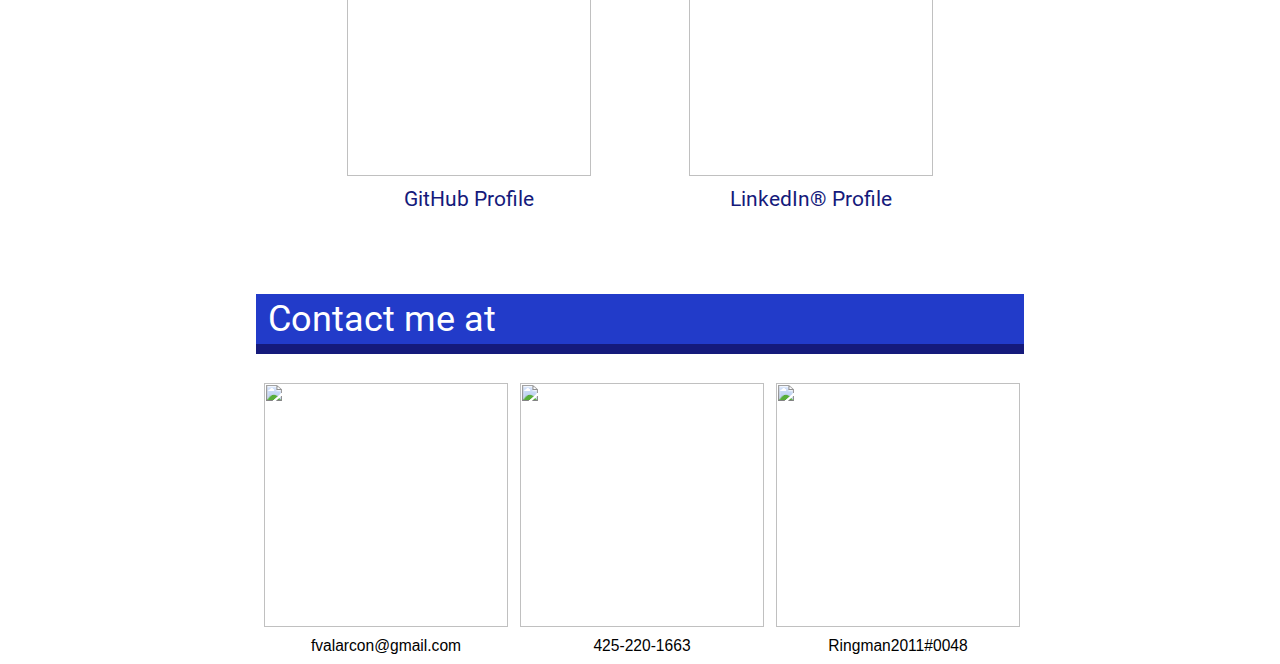
==== commit 65e92d17: "Add default meta tags to header" ====
--- a/index.html
+++ b/index.html
@@ -1,6 +1,8 @@
 <!DOCTYPE html>
 <html>
     <head>
+        <meta charset="utf-8">
+        <meta name="viewport" content="width=device-width, initial-scale=1">
         <title>Franz Alarcon</title>
         <link rel="stylesheet" href="/style/global-style.css">
         <link rel="stylesheet" href="/style/index.css">
@@ -31,15 +33,27 @@
         </header>
 
         <main class="main-section">
-            <div id="main-about-me" class="main-section-group">
+            <div id="home-about-me" class="main-section-group">
                 <p><br></p>
                 <h2 class="main-section-header">
                     Welcome to my portfolio!
                 </h2>
                 <p>
-                    This website showcases the software development projects I
-                    have worked on personally and scholarly. 
+                    This website showcases the software development works I have
+                    been involved in, including personal projects and
+                    educational assignments. You can learn more about me and
+                    my experience in my About page!
+                    <br><br>
                 </p>
+
+                <a href="/about-me.html"
+                    class="button-2">
+                    <div>
+                        <p>
+                            About Me
+                        </p>
+                    </div>
+                </a>
             </div>
 
             <div id="home-page-projects" class="main-section-group">
@@ -117,7 +131,7 @@
                 </div>
 
                 <a href="/projects.html"
-                    class="button-1">
+                    class="button-2">
                     <div>
                         <p>
                             All Projects
--- a/style/global-style.css
+++ b/style/global-style.css
@@ -72,6 +72,23 @@
     --popped-text-side-padding: 12px;
 
     --main-content-width: 60vw;
+}
+
+/*
+Media query sizing:
+Tablet - max-width: 900px
+Phone  - max-width: 500px
+*/
+
+@media only screen and (max-width: 900px) {
+    :root {
+        --main-content-width: 80vw;
+    }
+}
+@media only screen and (max-width: 400px) {
+    :root {
+        --main-content-width: 95vw;
+    }
 }
 
 
@@ -251,6 +268,19 @@
 
 .page-banner {
     width: 100%;
+}
+
+.main-section-group {
+    margin-bottom: 80px;
+}
+
+.main-section-header {
+    background-color: var(--primary-color-light);
+    box-shadow: 0px var(--pop-shadow-offset) 0px var(--primary-color-dark);
+    color: white;
+    font-size: 36px;
+    padding: 4px var(--popped-text-side-padding);
+    margin-bottom: 30px;
 }
 
 #resources-container {
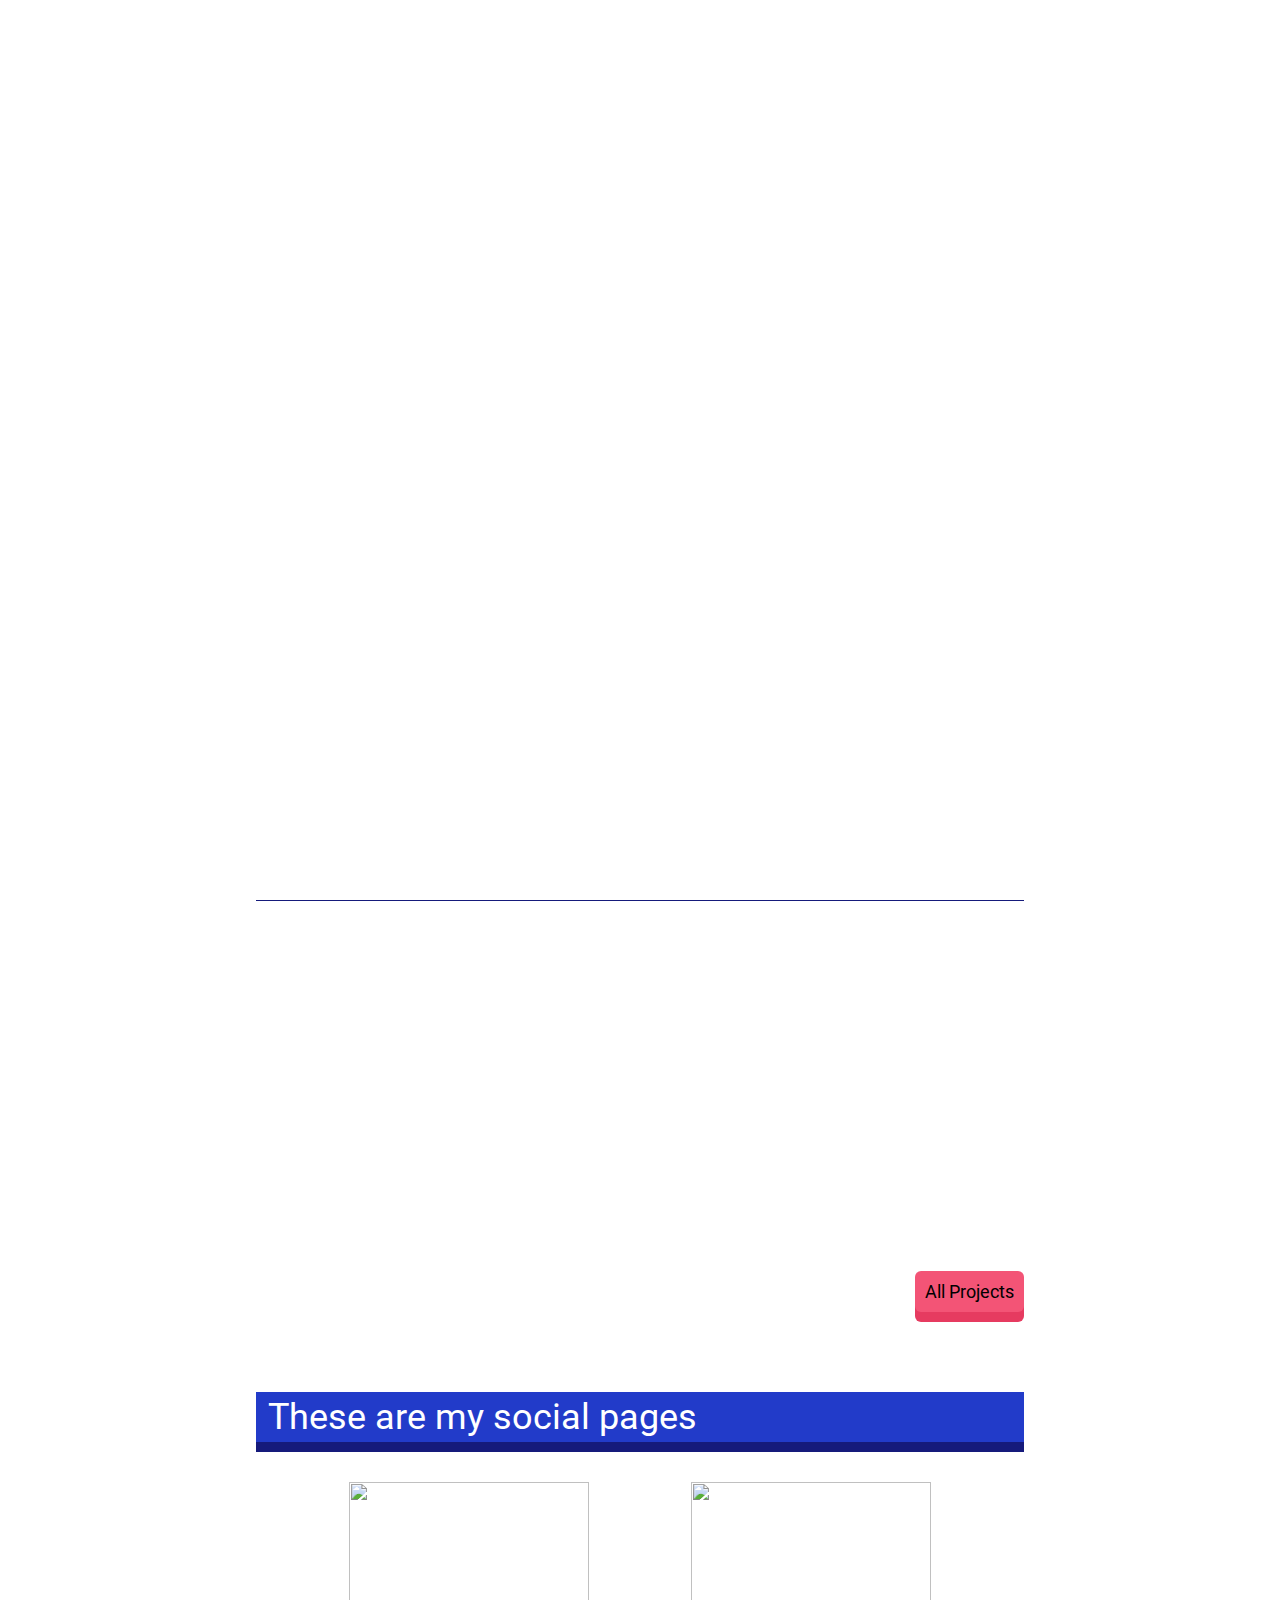
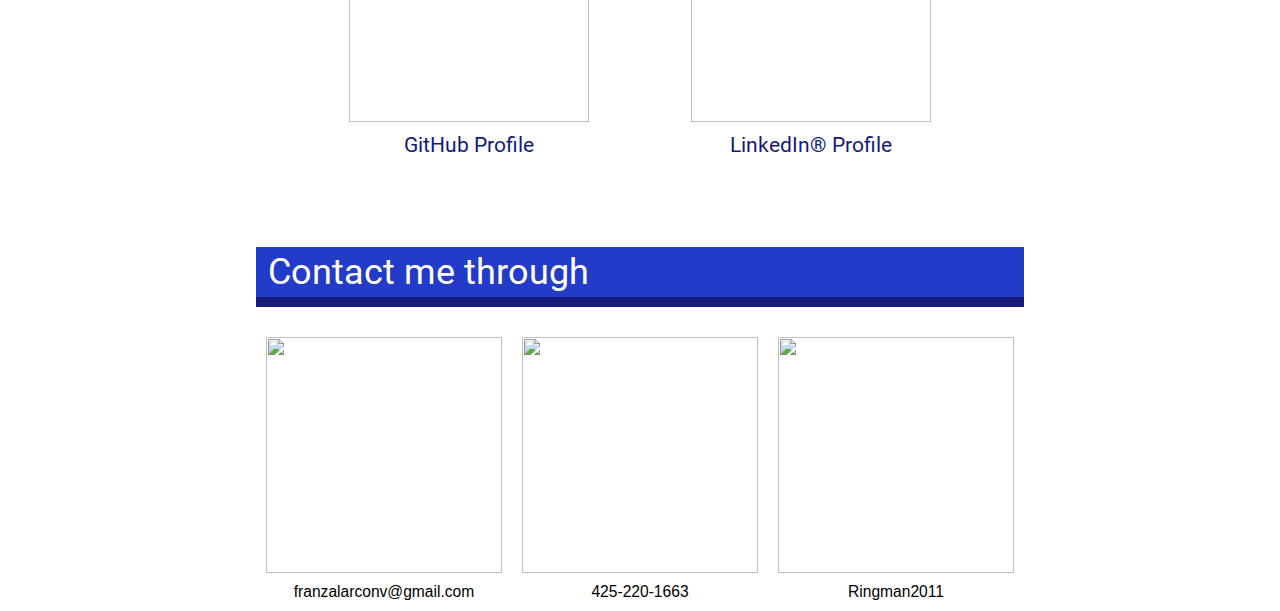
==== commit 377983b8: "Update project card design" ====
--- a/index.html
+++ b/index.html
@@ -19,13 +19,13 @@
                         src="./resources/images/home-page/profile-img.jpg">
                 </div>
                 <div id="home-banner-text">
-                    <h1 id="home-banner-text-intro">
+                    <h1 id="home-banner-text-intro" class="fit-scale-text">
                         Hello, I'm
                     </h1>
-                    <h1 id="home-banner-text-name">
+                    <h1 id="home-banner-text-name" class="fit-scale-text">
                         Franz Alarcon
                     </h1>
-                    <h1 id="home-banner-text-profession">
+                    <h1 id="home-banner-text-profession" class="fit-scale-text">
                         Software Developer
                     </h1>
                 </div>
@@ -61,73 +61,7 @@
                     Here are my projects
                 </h2>
 
-                <div id="project-listings" class="project-listings">
-                    <div class="info-card-container">
-                        <a href="./projects/outbreak-pto.html" 
-                            class="info-card project-card grow-shade-on-hover">
-                            <h3 class="project-title">
-                                Outbreak-PTO
-                            </h3>
-                            <div class="project-image-container">
-                                <img src="/resources/images/project-thumbnails/project-outbreakpto-thumbnail.png" 
-                                    alt="Thumbnail image for Outbreak-PTO project." 
-                                    class="project-image">
-                            </div>
-                            <p class="project-description">
-                                A top-down action shooter game built with the 
-                                Unity Engine.
-                            </p>
-                        </a>
-                    </div>
-                    <div class="info-card-container">
-                        <a href="./projects/console-menu.html" 
-                            class="info-card project-card grow-shade-on-hover">
-                            <h3 class="project-title">
-                                Console Menu
-                            </h3>
-                            <div class="project-image-container">
-                                <img src="/resources/images/project-thumbnails/project-conu-thumbnail.png" 
-                                    alt="Thumbnail image for Console Menu project." 
-                                    class="project-image">
-                            </div>
-                            <p class="project-description">
-                                A console-based C++ GUI for Windows.
-                            </p>
-                        </a>
-                    </div>
-                    <div class="info-card-container">
-                        <a href="./projects/carla-platoon.html" 
-                            class="info-card project-card grow-shade-on-hover">
-                            <h3 class="project-title">
-                                CARLA Platoon System
-                            </h3>
-                            <div class="project-image-container">
-                                <img src="/resources/images/project-thumbnails/carla-platoon-thumbnail.png" 
-                                    alt="Thumbnail image for CARLA Platoon System project." 
-                                    class="project-image">
-                            </div>
-                            <p class="project-description">
-                                An automated platooning system in the CARLA
-                                simulator.
-                            </p>
-                        </a>
-                    </div>
-                    <div class="info-card-container">
-                        <a href="" 
-                            class="info-card project-card grow-shade-on-hover">
-                            <h3 class="project-title">
-                                Project Title
-                            </h3>
-                            <div class="project-image-container">
-                                <img src="/resources/images/project-thumbnails/project-outbreakpto-thumbnail.png" 
-                                    alt="Thumbnail image for Outbreak-PTO project." 
-                                    class="project-image">
-                            </div>
-                            <p class="project-description">
-                                Description Text
-                            </p>
-                        </a>
-                    </div>
+                <div id="project-card-listings" class="project-card-set">
                 </div>
 
                 <a href="/projects.html"
@@ -145,84 +79,92 @@
                     These are my social pages
                 </h2>
 
-                <div id="main-socials-container">
-                    <div class="info-card-container">
+                <div class="icon-card-set">
+                    <div class="icon-card-container">
                         <a href="https://github.com/Ringman3640"
                             target="_blank"
-                            class="info-card social-card grow-shade-on-hover">
-                            <div class="social-card-logo-container">
-                                <img src="./resources/images/home-page/github-logo.png"
-                                    class="social-card-logo">
+                            class="icon-card grow-shade-on-hover">
+                            <div class="square-container">
+                                <div class="square-content">
+                                    <img src="/resources/images/home-page/github-logo.png"
+                                        class="icon-card-img">
+                                </div>
                             </div>
-                            <h3 class="social-card-text">
+                            <h3 class="icon-card-text">
                                 GitHub Profile
                             </h3>
                         </a>
                     </div>
-                    <div class="info-card-container">
+                    <div class="icon-card-container">
                         <a href="https://www.linkedin.com/in/franz-alarcon/"
                             target="_blank"
-                            class="info-card social-card grow-shade-on-hover">
-                            <div class="social-card-logo-container">
-                                <img src="./resources/images/home-page/linkedin-logo.png"
-                                    class="social-card-logo">
+                            class="icon-card grow-shade-on-hover">
+                            <div class="square-container">
+                                <div class="square-content">
+                                    <img src="/resources/images/home-page/linkedin-logo.png"
+                                        class="icon-card-img">
+                                </div>
                             </div>
-                            <h3 class="social-card-text">
+                            <h3 class="icon-card-text">
                                 LinkedIn&reg Profile
                             </h3>
                         </a>
                     </div>
                 </div>
-
             </div>
 
             <div id="main-contact-info">
                 <h2 class="main-section-header">
-                    Contact me at
+                    Contact me through
                 </h2>
 
-                <div id="main-contact-container">
-                    <div class="info-card-container">
-                        <button class="info-card contact-card copy-clipboard-button
-                                grow-shade-on-hover"
-                            data-clipboard-text="fvalarcon@gmail.com">
-                            <div class="social-card-logo-container">
-                                <img src="./resources/images/home-page/email-icon.png"
-                                    class="social-card-logo">
+                <div class="icon-card-set">
+                    <div class="icon-card-container">
+                        <button class="icon-card copy-clipboard-button
+                            grow-shade-on-hover"
+                            data-clipboard-text="franzalarconv@gmail.com">
+                            <div class="square-container">
+                                <div class="square-content">
+                                    <img src="/resources/images/home-page/email-icon.png"
+                                        class="icon-card-img">
+                                </div>
                             </div>
-                            <h3 class="social-card-text">
-                                fvalarcon@gmail.com
+                            <h3 class="icon-card-text">
+                                franzalarconv@gmail.com
                             </h3>
                         </button>
                     </div>
-                    <div class="info-card-container">
-                        <button class="info-card contact-card copy-clipboard-button
-                                grow-shade-on-hover"
+                    <div class="icon-card-container">
+                        <button class="icon-card copy-clipboard-button
+                            grow-shade-on-hover"
                             data-clipboard-text="425-220-1663">
-                            <div class="social-card-logo-container">
-                                <img src="./resources/images/home-page/phone-icon.png"
-                                    class="social-card-logo">
+                            <div class="square-container">
+                                <div class="square-content">
+                                    <img src="/resources/images/home-page/phone-icon.png"
+                                        class="icon-card-img">
+                                </div>
                             </div>
-                            <h3 class="social-card-text">
+                            <h3 class="icon-card-text">
                                 425-220-1663
                             </h3>
                         </button>
                     </div>
-                    <div class="info-card-container">
-                        <button class="info-card contact-card copy-clipboard-button
-                                grow-shade-on-hover"
-                            data-clipboard-text="Ringman2011#0048">
-                            <div class="social-card-logo-container">
-                                <img src="./resources/images/home-page/discord-logo.png"
-                                    class="social-card-logo">
+                    <div class="icon-card-container">
+                        <button class="icon-card copy-clipboard-button
+                            grow-shade-on-hover"
+                            data-clipboard-text="Ringman2011">
+                            <div class="square-container">
+                                <div class="square-content">
+                                    <img src="/resources/images/home-page/discord-logo.png"
+                                        class="icon-card-img">
+                                </div>
                             </div>
-                            <h3 class="social-card-text">
-                                Ringman2011#0048
+                            <h3 class="icon-card-text">
+                                Ringman2011
                             </h3>
                         </button>
                     </div>
                 </div>
-
                 
             </div>
         </main>
--- a/style/global-style.css
+++ b/style/global-style.css
@@ -72,6 +72,9 @@
     --popped-text-side-padding: 12px;
 
     --main-content-width: 60vw;
+
+    --nav-bar-text-size: 30px;
+    --nav-bar-size-margin: 40px;
 }
 
 /*
@@ -83,11 +86,17 @@
 @media only screen and (max-width: 900px) {
     :root {
         --main-content-width: 80vw;
+
+        --nav-bar-text-size: 26px;
+        --nav-bar-size-margin: 30px;
     }
 }
-@media only screen and (max-width: 400px) {
+@media only screen and (max-width: 500px) {
     :root {
         --main-content-width: 95vw;
+
+        --nav-bar-text-size: 20px;
+        --nav-bar-size-margin: 10px;
     }
 }
 
@@ -176,6 +185,12 @@
     justify-content: space-between;
     gap: 40px;
 }
+@media only screen and (max-width: 900px) {
+    div.project-info-container {
+        flex-wrap: wrap;
+    }
+}
+
 
 div.project-info-group {
     width: 500px;
@@ -241,6 +256,7 @@
     font-weight: normal;
     text-align: center;
     text-decoration: none;
+    border-radius: 6px;
     padding: 10px;
     transition: all 0.1s linear;
     cursor: pointer;
@@ -293,10 +309,22 @@
     margin-left: auto;
 }
 
+.square-container {
+    width: 100%;
+    padding-bottom: 100%;
+}
+
+.square-content {
+    position: absolute;
+    top: 0;
+    bottom: 0;
+    left: 0;
+    right: 0;
+}
+
 
 /* Effects */
 .grow-shade-on-hover {
-    position: absolute;
     z-index: 0;
     transition: transform 0.1s ease-in-out;
     box-shadow: none;
@@ -502,6 +530,11 @@
     box-shadow: 0px var(--pop-shadow-offset) 0px var(--primary-color-dark);
     margin-bottom: var(--pop-shadow-offset);
 }
+@media only screen and (max-width: 500px) {
+    #nav-bar-container {
+        justify-content: space-around;
+    }
+}
 
 #nav-bar-container a {
     background-color: inherit;
@@ -516,10 +549,11 @@
 
 #nav-bar-container h2 {
     color: white;
+    font-size: var(--nav-bar-text-size);
     margin-top: 20px;
     margin-bottom: 20px;
-    margin-left: 40px;
-    margin-right: 40px;
+    margin-left: var(--nav-bar-size-margin);
+    margin-right: var(--nav-bar-size-margin);
 }
 
 
@@ -541,3 +575,16 @@
     margin-top: 40px;
     margin-bottom: 80px;
 }
+@media only screen and (max-width: 900px) {
+    #secondary-page-text-banner {
+        font-size: 80px;
+    }
+}
+@media only screen and (max-width: 500px) {
+    #secondary-page-text-banner {
+        font-size: 56px;
+        margin-left: auto;
+        margin-right: auto;
+        margin-bottom: 40px;
+    }
+}
--- a/style/index.css
+++ b/style/index.css
@@ -1,6 +1,4 @@
 :root {
-    --banner-height: 800px;
-
     --card-width: 260px;
     --card-height: 290px;
 }
@@ -13,19 +11,41 @@
     margin: 0px;
     margin-bottom: 100px;
 }
+@media only screen and (max-width: 500px) {
+    #home-page-header {
+        margin-bottom: 20px;
+    }
+}
 
 #home-banner-container {
     display: flex;
+    gap: 20px;
     justify-content: space-between;
     flex-direction: row;
     width: 100vw;
+    height: 34vw;
     padding: 20px;
 }
+@media only screen and (max-width: 900px) {
+    #home-banner-container {
+        height: 40vw;
+    }
+}
+@media only screen and (max-width: 500px) {
+    #home-banner-container {
+        height: auto;
+        padding: 0px;
+    }
+}
 
 #home-banner-img-container {
-    height: 100%;
-    overflow: hidden;
-    padding-bottom: var(--pop-shadow-offset);
+    width: 30%;
+}
+@media only screen and (max-width: 500px) {
+    #home-banner-img-container {
+        width: 100%;
+        margin: auto;
+    }
 }
 
 #home-banner-img {
@@ -37,8 +57,22 @@
 }
 
 #home-banner-text {
+    flex-grow: 1;
+    min-width: 0;
     height: 100%;
     padding-bottom: var(--pop-shadow-offset);
+}
+@media only screen and (max-width: 500px) {
+    #home-banner-text {
+        position: absolute;
+        width: calc(var(--main-content-width));
+        height: 95%;
+        top: 0;
+        left: 0;
+        bottom: 0;
+        right: 0;
+        margin: auto;
+    }
 }
 
 #home-banner-text-intro,
@@ -46,161 +80,174 @@
 #home-banner-text-profession {
     font-size: 10px;
     display: block;
-    width: max-content;
     padding: 4px 20px;
 }
+@media only screen and (max-width: 900px) {
+    #home-banner-text-intro,
+    #home-banner-text-name,
+    #home-banner-text-profession {
+        padding: 4px 10px;
+    }
+}
 
 #home-banner-text-intro {
+    width: 25%;
     background-color: white;
 }
+@media only screen and (max-width: 900px) {
+    #home-banner-text-intro {
+        width: 30%;
+    }
+}
+@media only screen and (max-width: 500px) {
+    #home-banner-text-intro {
+        width: 35%;
+        margin-left: 20px;
+        margin-bottom: 20px;
+        box-shadow: 0px var(--pop-shadow-offset) 0px var(--pale-background);
+    }
+}
 
 #home-banner-text-name {
+    width: 85%;
     color: white;
     font-weight: bold;
     background-color: var(--primary-color-light);
     box-shadow: 0px var(--pop-shadow-offset) 0px var(--primary-color-dark);
-    margin-bottom: 80px;
+}
+@media only screen and (max-width: 900px) {
+    #home-banner-text-name {
+        width: 90%;
+    }
 }
 
 #home-banner-text-profession {
+    position: absolute;
+    width: 85%;
     color: black;
     font-weight: bold;
     background-color: var(--secondary-color-light);
     box-shadow: 0px var(--pop-shadow-offset) 0px var(--secondary-color-dark);
-    float: right;
-}
-
-.main-section-group {
-    margin-bottom: 80px;
-}
-
-.main-section-header {
-    background-color: var(--primary-color-light);
-    box-shadow: 0px var(--pop-shadow-offset) 0px var(--primary-color-dark);
-    color: white;
-    font-size: 36px;
-    padding: 4px var(--popped-text-side-padding);
-    margin-bottom: 30px;
-}
-
-.info-card-container {
-    display: block;
-    width: var(--card-width);
-    height: var(--card-height);
-    text-decoration: none;
-    color: inherit;
-}
-
-.info-card {
-    position: absolute;
-    background-color: var(--secondary-color-light);
-    width: var(--card-width);
-    height: var(--card-height);
-    padding: var(--default-padding-size);
-    overflow: hidden;
-    text-decoration: none;
-    color: inherit;
-}
-
-#home-page-projects > .button-1 {
+    bottom: 0;
+    right: 0; 
+}
+@media only screen and (max-width: 900px) {
+    #home-banner-text-profession {
+        width: 90%;
+    }
+}
+@media only screen and (max-width: 500px) {
+    #home-banner-text-profession {
+        bottom: 25px;
+    }
+}
+
+#home-page-projects > .button-2,
+#home-about-me > .button-2 {
     display: block;
     margin-left: auto;
 }
 
-div.project-listings {
+.project-card-set {
     display: flex;
     gap: 10px;
     row-gap: 40px;
     justify-content: space-between;
     flex-wrap: wrap;
-    width: 100%;
-    height: max-content;
+    height: 320px;
     margin: auto;
     margin-bottom: 30px;
 }
 
-a.project-card {
-    position: absolute;
+.project-card-container {
+    width: var(--card-width);
+    height: fit-content;
+}
+
+.project-card {
+    display: inline-block;
     background-color: var(--secondary-color-light);
-    box-shadow: 0px var(--pop-shadow-offset) 0px var(--secondary-color-dark);
-    width: var(--card-width);
-    height: var(--card-height);
-    padding: var(--default-padding-size);
+    text-decoration: inherit;
+    color: inherit;
+    border-radius: 20px;
     overflow: hidden;
-    text-decoration: none;
-    color: inherit;
-}
-
-a.project-card:hover {
-    height: max-content;
-    box-shadow: 0px var(--pop-shadow-offset) 0px var(--secondary-color-dark), 
-        0px 0px 5px black;
-}
-
-h3.project-title {
-    color: black;
-    font-size: 24px;
-    height: 30px;
-}
-
-div.project-image-container {
-    box-sizing: border-box;
-    width: calc((260px - var(--default-padding-size) * 2));
-    height: calc((260px - var(--default-padding-size) * 2));
-    margin: auto;
-}
-
-img.project-image {
-    width: 100%;
-    height: 100%;
+    box-shadow: 0px 0px 6px black;
+    width: 100%;
+    transition: 0.1s ease-in-out;
+}
+
+.project-card:hover {
+    z-index: 1;
+    transform: scale(1.04);
+    box-shadow: 0px 0px 10px black;
+
+}
+
+.project-card img {
     object-fit: cover;
-}
-
-p.project-description {
-    margin-top: 10px;
-}
-
-#main-socials-container {
+    width: 100%;
+    height: 100%;
+    overflow: hidden;
+}
+
+.project-card h2 {
+    margin: 10px;
+}
+
+.project-card p {
+    display: none;
+    margin: 10px;
+}
+
+.project-card:hover p {
+    display: block;
+    margin: 10px;
+}
+
+.icon-card-set {
     display: flex;
     justify-content: space-evenly;
 }
 
-div.social-card-container {
-    display: block;
+.icon-card-container {
+    background-color: var(--primary-background-color);
+    flex-shrink: 1;
+    min-width: 0;
     width: var(--card-width);
-    height: var(--card-height);
+    height: fit-content;
+}
+
+.icon-card {
+    width: 100%;
+    height: fit-content;
+}
+
+a.icon-card {
+    display: inline-block;
+    text-decoration: inherit;
+    color: inherit;
+    cursor: auto;
+}
+
+button.icon-card {
+    background-color: var(--primary-background-color);
+    display: inline-block;
+    text-decoration: inherit;
+    color: inherit;
+    cursor: pointer;
+}
+
+.icon-card-img {
+    object-fit: contain;
+    width: 100%;
+    height: 100%;
+    padding: 10px;
+}
+
+.icon-card h3 {
+    text-align: center;
     text-decoration: none;
-    color: inherit;
-}
-
-a.social-card {
-    background-color: var(--primary-background-color);
-}
-
-div.social-card-logo-container {
-    box-sizing: border-box;
-    width: calc((260px - var(--default-padding-size) * 2));
-    height: calc((260px - var(--default-padding-size) * 2));
-    margin: auto;
-}
-
-img.social-card-logo {
-    width: 100%;
-    height: 100%;
-    object-fit: contain;
-}
-
-h3.social-card-text {
-    text-align: center;
-    padding-top: 10px;
-}
-
-#main-contact-container {
-    display: flex;
-    justify-content: space-evenly;
-}
-
-button.contact-card {
-    background-color: var(--primary-background-color);
-    cursor: pointer;
+    overflow-wrap: anywhere;
+    word-break: normal;
+    margin-bottom: 10px;
 }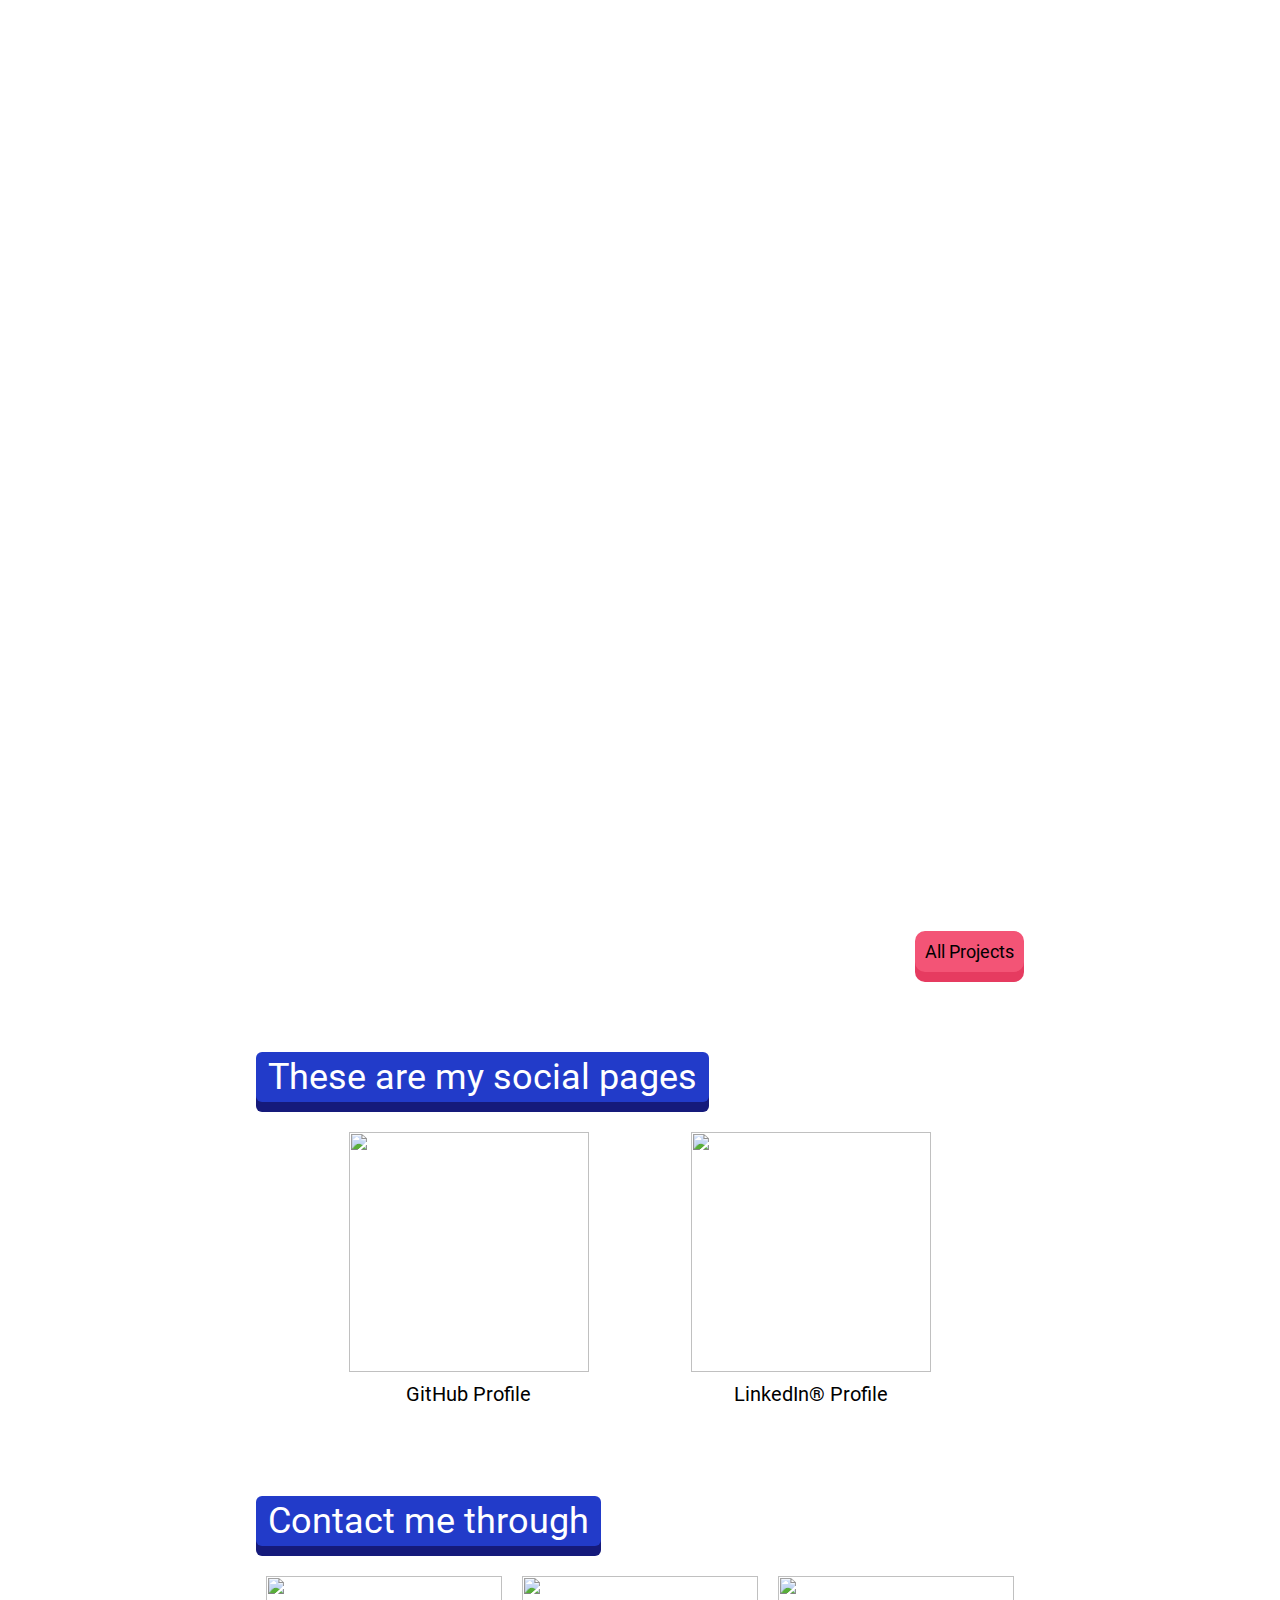
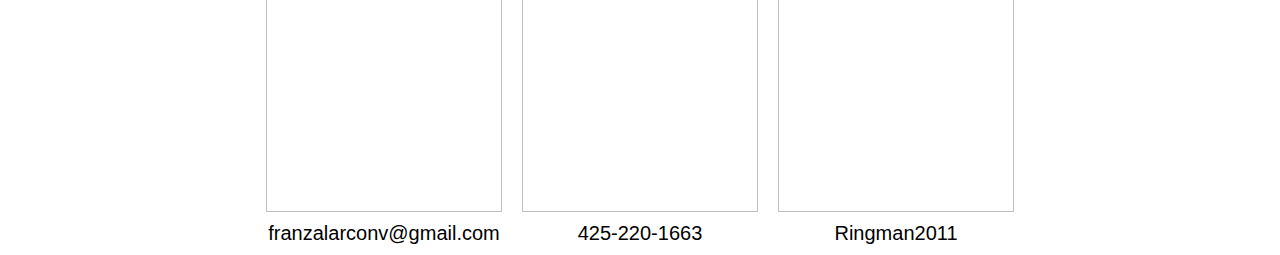
==== commit d4b1c548: "Modify text sizing" ====
--- a/index.html
+++ b/index.html
@@ -61,8 +61,7 @@
                     Here are my projects
                 </h2>
 
-                <div id="project-card-listings" class="project-card-set">
-                </div>
+                <div id="project-card-listings" class="project-card-set"></div>
 
                 <a href="/projects.html"
                     class="button-2">
@@ -90,9 +89,9 @@
                                         class="icon-card-img">
                                 </div>
                             </div>
-                            <h3 class="icon-card-text">
+                            <h4 class="icon-card-text">
                                 GitHub Profile
-                            </h3>
+                            </h4>
                         </a>
                     </div>
                     <div class="icon-card-container">
@@ -105,9 +104,9 @@
                                         class="icon-card-img">
                                 </div>
                             </div>
-                            <h3 class="icon-card-text">
+                            <h4 class="icon-card-text">
                                 LinkedIn&reg Profile
-                            </h3>
+                            </h4>
                         </a>
                     </div>
                 </div>
@@ -129,9 +128,9 @@
                                         class="icon-card-img">
                                 </div>
                             </div>
-                            <h3 class="icon-card-text">
+                            <h4 class="icon-card-text">
                                 franzalarconv@gmail.com
-                            </h3>
+                            </h4>
                         </button>
                     </div>
                     <div class="icon-card-container">
@@ -144,9 +143,9 @@
                                         class="icon-card-img">
                                 </div>
                             </div>
-                            <h3 class="icon-card-text">
+                            <h4 class="icon-card-text">
                                 425-220-1663
-                            </h3>
+                            </h4>
                         </button>
                     </div>
                     <div class="icon-card-container">
@@ -159,9 +158,9 @@
                                         class="icon-card-img">
                                 </div>
                             </div>
-                            <h3 class="icon-card-text">
+                            <h4 class="icon-card-text">
                                 Ringman2011
-                            </h3>
+                            </h4>
                         </button>
                     </div>
                 </div>
--- a/style/global-style.css
+++ b/style/global-style.css
@@ -64,7 +64,7 @@
     --secondary-color-pale: #fad8df;
     --primary-background-color: white;
 
-    --pale-background: rgb(221, 221, 221);
+    --pale-background: rgb(230, 230, 230);
 
     --default-padding-size: 8px;
 
@@ -75,6 +75,10 @@
 
     --nav-bar-text-size: 30px;
     --nav-bar-size-margin: 40px;
+
+    --border-radius-large: 20px;
+    --border-radius-medium: 10px;
+    --border-radius-small: 6px;
 }
 
 /*
@@ -124,6 +128,18 @@
 
 h1, h2, h3, h4, h5, h6 {
     font-weight: normal;
+}
+
+h2 {
+    font-size: 36px;
+}
+
+h3 {
+    font-size: 26px;
+}
+
+h4 {
+    font-size: 20px;
 }
 
 p {
@@ -162,15 +178,6 @@
     margin-bottom: 30px;
 }
 
-.main-section-group h3 {
-    color: var(--primary-color-dark);
-}
-
-div.section-underline {
-    width: min(400px, 100%);
-    border-bottom: solid 2px var(--secondary-color-light);
-}
-
 div.section-row-combiner {
     display: flex;
     gap: 10px;
@@ -180,10 +187,28 @@
     flex: 1;
 }
 
+div.section-row-combiner-responsive {
+    display: flex;
+    gap: 10px;
+}
+@media only screen and (max-width: 900px) {
+    div.section-row-combiner-responsive {
+        flex-direction: column;
+    }
+}
+
+div.section-row-combiner-responsive > div {
+    flex: 1;
+}
+
+
 div.project-info-container {
+    background-color: var(--pale-background);
     display: flex;
     justify-content: space-between;
     gap: 40px;
+    padding: var(--default-padding-size);
+    border-radius: var(--border-radius-large);
 }
 @media only screen and (max-width: 900px) {
     div.project-info-container {
@@ -191,13 +216,13 @@
     }
 }
 
-
 div.project-info-group {
     width: 500px;
 }
-
-div.project-info-group div.section-underline {
-    width: 100%;
+@media only screen and (max-width: 900px) {
+    div.project-info-group {
+        width: 100%;
+    }
 }
 
 .project-info-listing {
@@ -256,7 +281,7 @@
     font-weight: normal;
     text-align: center;
     text-decoration: none;
-    border-radius: 6px;
+    border-radius: var(--border-radius-medium);
     padding: 10px;
     transition: all 0.1s linear;
     cursor: pointer;
@@ -268,6 +293,11 @@
 
 .button-1:hover, .button-2:hover {
     filter: brightness(50%);
+}
+
+.button-1:active, .button-2:active {
+    transform: translate(0px, var(--pop-shadow-offset));
+    box-shadow: 0px 0px 0px var(--primary-color-dark);
 }
 
 .button-1 {
@@ -292,11 +322,22 @@
 
 .main-section-header {
     background-color: var(--primary-color-light);
+    color: white;
+    width: fit-content;
+    padding: 4px var(--popped-text-side-padding);
+    margin-bottom: 20px;
     box-shadow: 0px var(--pop-shadow-offset) 0px var(--primary-color-dark);
-    color: white;
-    font-size: 36px;
-    padding: 4px var(--popped-text-side-padding);
-    margin-bottom: 30px;
+    border-radius: var(--border-radius-small);
+}
+
+.section-title {
+    color: var(--primary-color-dark);
+    font-weight: 500;
+}
+
+.subsection-title {
+    color: var(--primary-color-light);
+    font-weight: normal;
 }
 
 #resources-container {
@@ -338,32 +379,56 @@
 
 
 /* ImageGallery */
+:root {
+    --image-gallery-item-length: 150px;
+}
+@media only screen and (max-width: 900px) {
+    :root {
+        --image-gallery-item-length: 120px;
+    }
+}
+@media only screen and (max-width: 500px) {
+    :root {
+        --image-gallery-item-length: 120px;
+    }
+}
+
 div.image-gallery-container {
     background-color: var(--secondary-color-light);
     padding: var(--default-padding-size);
+    border-radius: var(--border-radius-large);
+}
+
+.image-gallery-container > h3, .image-gallery-container > h2 {
+    background-color: rgba(255, 255, 255, 0.3);
+    width: fit-content;
+    padding: var(--default-padding-size);
+    margin-bottom: 4px;
+    border-radius: var(--border-radius-large);
 }
 
 div.image-gallery {
-    background-color:rgba(99, 99, 99, 0.3);
     display: flex;
     flex-wrap: wrap;
-    gap: 2px;
-    border-width: 0px;
+    gap: 3px;
+    border-radius: var(--border-radius-large);
+    overflow: hidden;
 }
 
 .image-gallery > .image-container {
     background-color: rgba(255, 255, 255, 0.3);
     backdrop-filter: blur(1px);
-    width: 8vw;
-    height: 8vw;
-    padding: 2px;
+    width: var(--image-gallery-item-length);
+    height: var(--image-gallery-item-length);
     flex-grow: 1;
+    border-radius: var(--border-radius-medium);
     cursor: pointer;
+    overflow: hidden;
 }
 
 .image-gallery > .image-container:hover {
     background-color: rgba(255, 255, 255, 0.4);
-    filter: brightness(2);
+    filter: brightness(1.4);
 }
 
 .registered-image {
--- a/style/index.css
+++ b/style/index.css
@@ -1,6 +1,17 @@
 :root {
     --card-width: 260px;
-    --card-height: 290px;
+    --card-height: 320px;
+    --card-border-radius: 20px;
+}
+@media only screen and (max-width: 670px) {
+    :root {
+        --card-width: 230px;
+    }
+}
+@media only screen and (max-width: 590px) {
+    :root {
+        --card-width: 195px;
+    }
 }
 
 #home-page-header {
@@ -154,7 +165,6 @@
     row-gap: 40px;
     justify-content: space-between;
     flex-wrap: wrap;
-    height: 320px;
     margin: auto;
     margin-bottom: 30px;
 }
@@ -162,6 +172,18 @@
 .project-card-container {
     width: var(--card-width);
     height: fit-content;
+}
+@media (hover: hover) {
+    .project-card-container {
+        height: var(--card-height);
+    }
+}
+@media only screen and (max-width: 500px) {
+    .project-card-container {
+        width: 80%;
+        height: fit-content;
+        margin: auto;
+    }
 }
 
 .project-card {
@@ -169,18 +191,18 @@
     background-color: var(--secondary-color-light);
     text-decoration: inherit;
     color: inherit;
-    border-radius: 20px;
+    border-radius: var(--card-border-radius);
     overflow: hidden;
     box-shadow: 0px 0px 6px black;
     width: 100%;
     transition: 0.1s ease-in-out;
 }
-
-.project-card:hover {
-    z-index: 1;
-    transform: scale(1.04);
-    box-shadow: 0px 0px 10px black;
-
+@media (hover: hover) {
+    .project-card:hover {
+        z-index: 1;
+        transform: scale(1.04);
+        box-shadow: 0px 0px 10px black;
+    }
 }
 
 .project-card img {
@@ -192,16 +214,22 @@
 
 .project-card h2 {
     margin: 10px;
+    height: 35px;
+    line-height: 35px;
 }
 
 .project-card p {
-    display: none;
     margin: 10px;
 }
-
-.project-card:hover p {
-    display: block;
-    margin: 10px;
+@media (hover: hover) {
+    .project-card p {
+        display: none;
+    }
+
+    .project-card:hover p {
+        display: block;
+        margin: 10px;
+    }
 }
 
 .icon-card-set {
@@ -220,6 +248,7 @@
 .icon-card {
     width: 100%;
     height: fit-content;
+    border-radius: var(--card-border-radius);
 }
 
 a.icon-card {
@@ -244,7 +273,7 @@
     padding: 10px;
 }
 
-.icon-card h3 {
+.icon-card h4 {
     text-align: center;
     text-decoration: none;
     overflow-wrap: anywhere;
